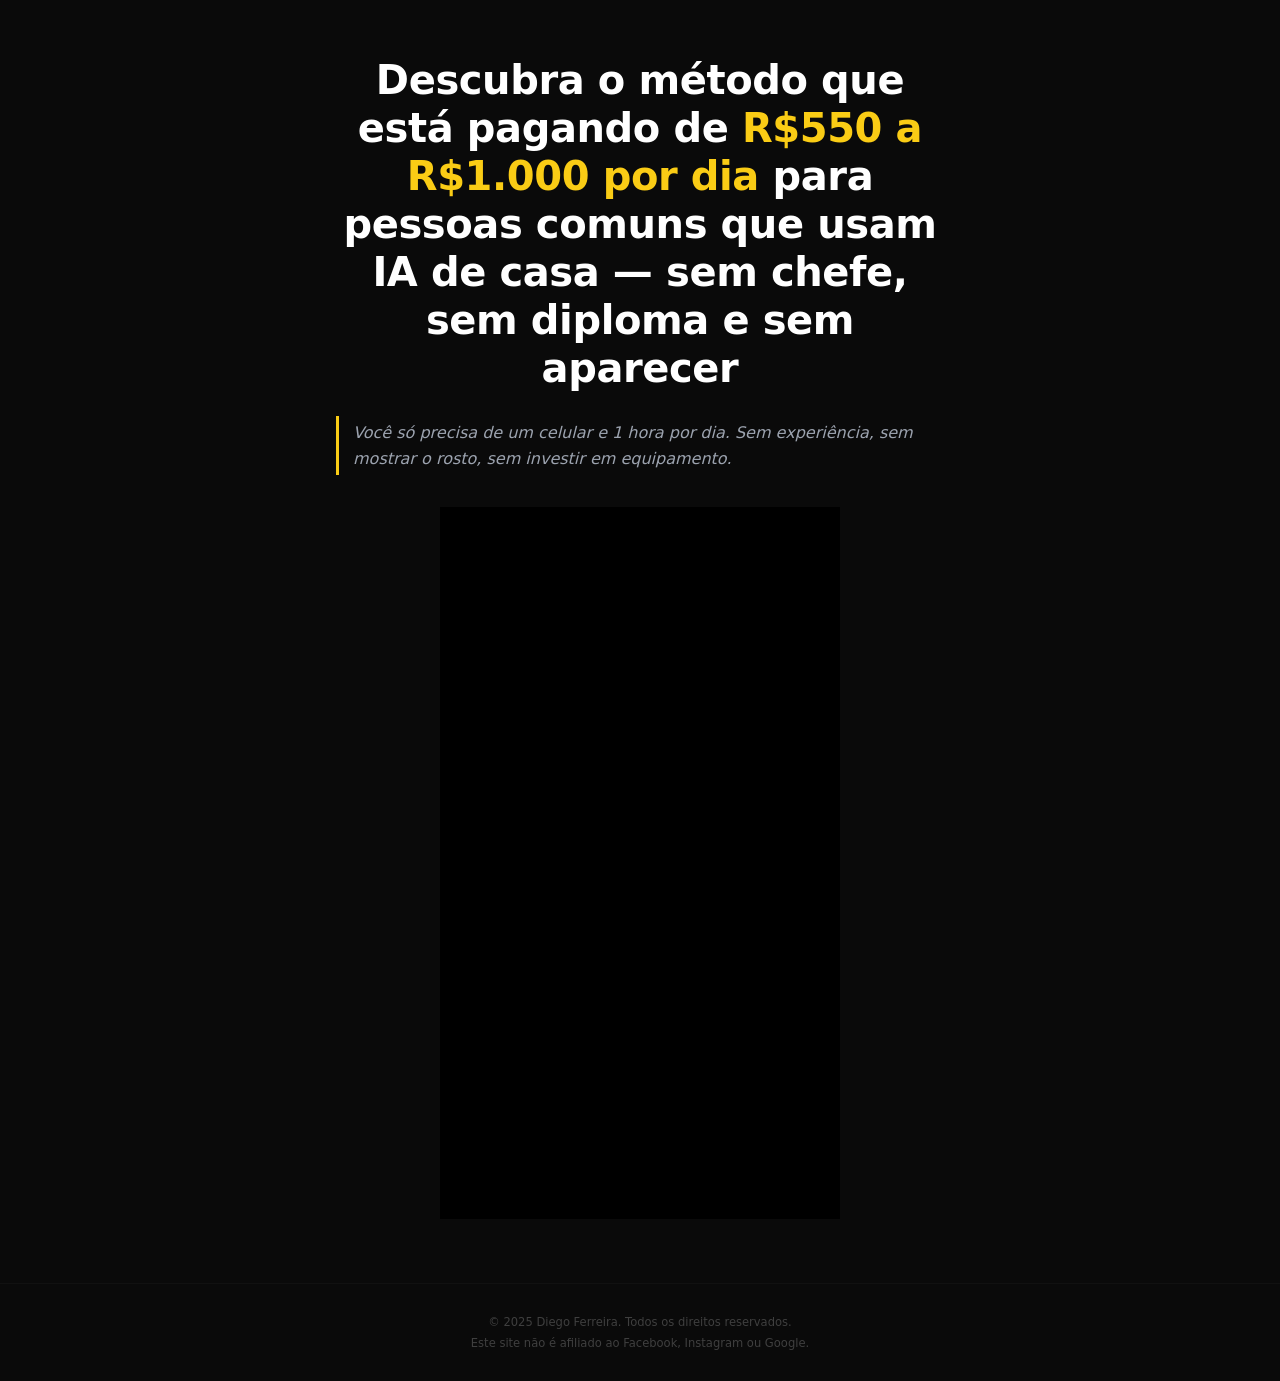
==== index.html @ 9931bb2f "Reescreve copy para público frio: 1ª pessoa, stats atualizados, textos matadores" ====
<!DOCTYPE html>
<html lang="pt-BR">
<head>
  <meta charset="UTF-8" />
  <meta name="viewport" content="width=device-width, initial-scale=1.0" />
  <meta name="description" content="Passo a passo definitivo para fazer de R$550 a R$1.000 por dia com IA sem sair de casa." />
  <title>Ecossistema de IA — Diego Ferreira</title>
  <link rel="stylesheet" href="style.css" />
</head>
<body>

  <!-- ══════════════════════════════════════════
       SEÇÃO 1 — Headline + Vídeo (sempre visível)
  ══════════════════════════════════════════ -->
  <section class="hero">
    <div class="container">

      <h1 class="headline">
        Descubra o método que está pagando de
        <span class="highlight">R$550 a R$1.000 por dia</span>
        para pessoas comuns que usam IA de casa — sem chefe, sem diploma e sem aparecer
      </h1>

      <div class="subtitle-wrapper">
        <div class="subtitle-bar">
          <p class="subtitle">Você só precisa de um celular e 1 hora por dia. Sem experiência, sem mostrar o rosto, sem investir em equipamento.</p>
        </div>
      </div>

      <div class="video-wrapper">
        <vturb-smartplayer id="vid-6a4720a8bb5033e6812f1235" style="display: block; margin: 0 auto; width: 100%; max-width: 400px;"><div class="vturb-player-placeholder" style="position: relative; width: 100%; padding: 177.91666666666666% 0 0; z-index: 0; background-color: black;"></div></vturb-smartplayer>
        <script type="text/javascript">
          var s=document.createElement("script");
          s.src="https://scripts.converteai.net/6fde4800-0bbd-4e3d-8fdc-f037e8202187/players/6a4720a8bb5033e6812f1235/v4/player.js", s.async=!0,document.head.appendChild(s);
        </script>
      </div>

      <div class="scroll-offer-wrapper esconder">
        <a href="#oferta" class="scroll-offer-btn">Ver a oferta completa ↓</a>
      </div>

    </div>
  </section>

  <hr class="divider esconder" />

  <!-- ══════════════════════════════════════════
       SEÇÃO 2 — Prova Social
  ══════════════════════════════════════════ -->
  <section class="social-proof esconder">
    <div class="container">

      <h2 class="section-title">
        Cético? Eu Também Seria. Por Isso Vou Te Mostrar <span class="highlight">os Números.</span>
      </h2>

      <div class="stats-grid">
        <div class="stat-card">
          <span class="stat-number">R$12.000</span>
          <span class="stat-label">de lucro em um único mês de dezembro</span>
        </div>
        <div class="stat-card">
          <span class="stat-number">+R$700 mil</span>
          <span class="stat-label">faturados nos últimos 4 meses</span>
        </div>
      </div>

      <p class="bio-text">
        Eu pedi demissão do CLT para viver de IA — e nos últimos 4 meses faturei mais de R$700 mil sem sair de casa. São 3 anos dominando fotos com IA: aniversários, restauração de fotos antigas e ensaios profissionais. Agora vou te mostrar o passo a passo exato, do zero, mesmo que você nunca tenha mexido com isso.
      </p>

    </div>
  </section>

  <hr class="divider esconder" />

  <!-- ══════════════════════════════════════════
       SEÇÃO 3 — Bônus
  ══════════════════════════════════════════ -->
  <section class="bonuses esconder">
    <div class="container">

      <h2 class="section-title">
        Tudo que Você <span class="highlight">Leva Hoje</span>
      </h2>
      <p class="section-subtitle">Além do curso completo, você recebe:</p>

      <div class="bonus-list">

        <div class="bonus-card">
          <span class="bonus-badge">Bônus 1</span>
          <div class="bonus-content">
            <h3>Acelerador de Vendas + Criativos Validados</h3>
            <p>Templates prontos de anúncios que já convertem — só copiar e usar</p>
          </div>
        </div>

        <div class="bonus-card">
          <span class="bonus-badge">Bônus 2</span>
          <div class="bonus-content">
            <h3>Criativos Validados</h3>
            <p>Banco de criativos testados nos nichos de maior demanda</p>
          </div>
        </div>

        <div class="bonus-card">
          <span class="bonus-badge">Bônus 3</span>
          <div class="bonus-content">
            <h3>Lucre com App e Múltiplos Produtos Sazonais</h3>
            <p>Como criar produtos sazonais e usar o app para multiplicar os lucros</p>
          </div>
        </div>

        <div class="bonus-card">
          <span class="bonus-badge">Bônus 4</span>
          <div class="bonus-content">
            <h3>Aulão Gravado</h3>
            <p>Aula especial com estratégias avançadas de venda e produção</p>
          </div>
        </div>

        <div class="bonus-card">
          <span class="bonus-badge">Bônus 5</span>
          <div class="bonus-content">
            <h3>Como Aumentar em 5x ou Mais o Seu Lucro</h3>
            <p>O sistema de upsell e escala que Diego usa no próprio negócio</p>
          </div>
        </div>

        <div class="bonus-card">
          <span class="bonus-badge">Bônus 6</span>
          <div class="bonus-content">
            <h3>Call com Alunos que Vendem Todo Dia</h3>
            <p>Acesso a uma call exclusiva com alunos que já vivem do negócio</p>
          </div>
        </div>

      </div>
    </div>
  </section>

  <hr class="divider esconder" />

  <!-- ══════════════════════════════════════════
       SEÇÃO 4 — Comparativo de Valor
  ══════════════════════════════════════════ -->
  <section class="comparison esconder">
    <div class="container">

      <h2 class="section-title">
        Você Gasta Mais que Isso em Delivery — <span class="highlight">e o Delivery Não Te Paga de Volta</span>
      </h2>

      <div class="comparison-grid">
        <div class="comparison-card comparison-card--bad">
          <span class="comparison-emoji">🍔</span>
          <p class="comparison-label">Um lanche</p>
          <p class="comparison-value comparison-value--bad">~R$25,00</p>
          <p class="comparison-desc">Você come e acabou. Não sobra nada.</p>
        </div>

        <div class="comparison-vs">VS</div>

        <div class="comparison-card comparison-card--good">
          <span class="comparison-emoji">📱</span>
          <p class="comparison-label">Ecossistema de IA</p>
          <p class="comparison-value comparison-value--good">12x de R$20,19</p>
          <p class="comparison-desc">Um método que gera renda todo mês.</p>
        </div>
      </div>

      <div class="recovery-box">
        <span class="recovery-check">✓</span>
        <p class="recovery-text">
          Um pacote de fotos se vende por mais do que o curso inteiro custa. Ou seja: na sua <strong>PRIMEIRA venda</strong>, o investimento já voltou pro seu bolso. Da segunda em diante, é 100% lucro.
        </p>
      </div>

      <p class="recovery-bridge">
        E uma venda por dia é só o começo. Olha o que quem entrou antes de você já está faturando:
      </p>

    </div>
  </section>

  <hr class="divider esconder" />

  <!-- ══════════════════════════════════════════
       SEÇÃO 5 — Depoimentos em Vídeo
       Clique abre o vídeo na própria página (modal)
  ══════════════════════════════════════════ -->
  <section class="testimonials esconder">
    <div class="container">

      <h2 class="section-title">
        Resultados Reais de <span class="highlight">Alunos Reais</span>
      </h2>

      <div class="testimonials-grid">

        <div class="testimonial-card" data-video-id="Qhf8FQizGDg" role="button" tabindex="0">
          <div class="thumbnail">
            <img src="https://img.youtube.com/vi/Qhf8FQizGDg/hqdefault.jpg" alt="Depoimento Lais" loading="lazy" />
            <div class="play-overlay"><div class="play-icon">▶</div></div>
          </div>
          <div class="testimonial-info">
            <p class="student-name">Lais</p>
            <p class="student-result">Mãe de 2 filhos que mudou de vida</p>
          </div>
        </div>

        <div class="testimonial-card" data-video-id="c9J3WzrY6k8" role="button" tabindex="0">
          <div class="thumbnail">
            <img src="https://img.youtube.com/vi/c9J3WzrY6k8/hqdefault.jpg" alt="Depoimento Sanderson" loading="lazy" />
            <div class="play-overlay"><div class="play-icon">▶</div></div>
          </div>
          <div class="testimonial-info">
            <p class="student-name">Sanderson</p>
            <p class="student-result">Vende para fora do Brasil</p>
          </div>
        </div>

        <div class="testimonial-card" data-video-id="1oNRPJDde38" role="button" tabindex="0">
          <div class="thumbnail">
            <img src="https://img.youtube.com/vi/1oNRPJDde38/hqdefault.jpg" alt="Depoimento Alexandre" loading="lazy" />
            <div class="play-overlay"><div class="play-icon">▶</div></div>
          </div>
          <div class="testimonial-info">
            <p class="student-name">Alexandre</p>
            <p class="student-result">Ex motoboy, hoje ganha +R$10k no digital</p>
          </div>
        </div>

        <div class="testimonial-card" data-video-id="gWBlWsoIwe8" role="button" tabindex="0">
          <div class="thumbnail">
            <img src="https://img.youtube.com/vi/gWBlWsoIwe8/hqdefault.jpg" alt="Depoimento Gustavo" loading="lazy" />
            <div class="play-overlay"><div class="play-icon">▶</div></div>
          </div>
          <div class="testimonial-info">
            <p class="student-name">Gustavo</p>
            <p class="student-result">Começou do zero</p>
          </div>
        </div>

        <div class="testimonial-card" data-video-id="AwCBD-ntYsQ" role="button" tabindex="0">
          <div class="thumbnail">
            <img src="https://img.youtube.com/vi/AwCBD-ntYsQ/hqdefault.jpg" alt="Depoimento Jéssica" loading="lazy" />
            <div class="play-overlay"><div class="play-icon">▶</div></div>
          </div>
          <div class="testimonial-info">
            <p class="student-name">Jéssica</p>
            <p class="student-result">Queria outro produto pra vender e encontrou</p>
          </div>
        </div>

        <div class="testimonial-card" data-video-id="naBGbLtO6Nc" role="button" tabindex="0">
          <div class="thumbnail">
            <img src="https://img.youtube.com/vi/naBGbLtO6Nc/hqdefault.jpg" alt="Depoimento João Santos" loading="lazy" />
            <div class="play-overlay"><div class="play-icon">▶</div></div>
          </div>
          <div class="testimonial-info">
            <p class="student-name">João Santos</p>
            <p class="student-result">Investiu R$60 e voltou R$340</p>
          </div>
        </div>

        <div class="testimonial-card" data-video-id="lZM8tSM47xQ" role="button" tabindex="0">
          <div class="thumbnail">
            <img src="https://img.youtube.com/vi/lZM8tSM47xQ/hqdefault.jpg" alt="Depoimento Ralph" loading="lazy" />
            <div class="play-overlay"><div class="play-icon">▶</div></div>
          </div>
          <div class="testimonial-info">
            <p class="student-name">Ralph</p>
            <p class="student-result">Nunca tinha vendido fotos</p>
          </div>
        </div>

        <div class="testimonial-card" data-video-id="MqjEJqvOIRM" role="button" tabindex="0">
          <div class="thumbnail">
            <img src="https://img.youtube.com/vi/MqjEJqvOIRM/hqdefault.jpg" alt="Depoimento Gilmário" loading="lazy" />
            <div class="play-overlay"><div class="play-icon">▶</div></div>
          </div>
          <div class="testimonial-info">
            <p class="student-name">Gilmário</p>
            <p class="student-result">Vende pacotes para empresas</p>
          </div>
        </div>

        <div class="testimonial-card" data-video-id="cRlRQBFmtG8" role="button" tabindex="0">
          <div class="thumbnail">
            <img src="https://img.youtube.com/vi/cRlRQBFmtG8/hqdefault.jpg" alt="Depoimento Priscila" loading="lazy" />
            <div class="play-overlay"><div class="play-icon">▶</div></div>
          </div>
          <div class="testimonial-info">
            <p class="student-name">Priscila</p>
            <p class="student-result">Testou vários métodos — só esse deu certo</p>
          </div>
        </div>

        <div class="testimonial-card" data-video-id="YQYMsAu5ndo" role="button" tabindex="0">
          <div class="thumbnail">
            <img src="https://img.youtube.com/vi/YQYMsAu5ndo/hqdefault.jpg" alt="Depoimento Matheus" loading="lazy" />
            <div class="play-overlay"><div class="play-icon">▶</div></div>
          </div>
          <div class="testimonial-info">
            <p class="student-name">Matheus</p>
            <p class="student-result">Foi demitido e criou nova fonte de renda</p>
          </div>
        </div>

        <div class="testimonial-card" data-video-id="AFOQeNowCWo" role="button" tabindex="0">
          <div class="thumbnail">
            <img src="https://img.youtube.com/vi/AFOQeNowCWo/hqdefault.jpg" alt="Depoimento Arcilio" loading="lazy" />
            <div class="play-overlay"><div class="play-icon">▶</div></div>
          </div>
          <div class="testimonial-info">
            <p class="student-name">Arcilio</p>
            <p class="student-result">Fez as primeiras vendas no digital</p>
          </div>
        </div>

      </div>
    </div>
  </section>

  <hr class="divider esconder" />

  <!-- ══════════════════════════════════════════
       SEÇÃO 6 — CTA / Oferta
  ══════════════════════════════════════════ -->
  <section class="cta-section esconder" id="oferta">
    <div class="container">

      <p class="cta-eyebrow">Condição especial: só vale enquanto você estiver nesta página</p>

      <div class="countdown-box">
        <p class="countdown-text">⏱ Essa condição expira em: <span id="countdown-timer">15:00</span></p>
        <p class="countdown-sub">Entrando agora, você ganha acesso ao grupo fechado de alunos que vendem todos os dias — esse bônus sai do ar quando o tempo zerar</p>
      </div>

      <div class="cta-offer-box">
        <p class="cta-offer-title">Tudo que você precisa para fazer sua primeira venda com IA ainda esta semana</p>

        <p class="cta-price-old">De R$497,00</p>
        <p class="cta-price-label">Por apenas</p>

        <div class="cta-price-block">
          <p class="cta-installments">12x de <strong>R$20,19</strong></p>
          <p class="cta-cash">ou R$197,00 à vista</p>
        </div>

        <a href="https://pay.kirvano.com/35302e43-253c-415a-9967-c70ea281f885" class="cta-btn">
          SIM, QUERO COMEÇAR A LUCRAR COM IA
          <span class="cta-btn-sub">Acesso liberado em 2 minutos • Pagamento 100% seguro</span>
        </a>

        <p class="guarantee">
          <span class="guarantee-icon">🛡</span>
          7 dias de garantia total: se não gostar, devolvemos cada centavo. O risco é todo meu — você só tem a ganhar.
        </p>
      </div>

    </div>
  </section>

  <!-- ── Footer ── -->
  <footer>
    <div class="container">
      <p>© 2025 Diego Ferreira. Todos os direitos reservados.</p>
      <p>Este site não é afiliado ao Facebook, Instagram ou Google.</p>
    </div>
  </footer>

  <!-- ══════════════════════════════════════════
       MODAL — abre o vídeo do depoimento na página
  ══════════════════════════════════════════ -->
  <div id="video-modal" class="modal-overlay" aria-hidden="true">
    <div class="modal-content">
      <button id="modal-close" class="modal-close" aria-label="Fechar vídeo">✕</button>
      <div class="modal-iframe-wrapper">
        <iframe
          id="modal-iframe"
          src=""
          frameborder="0"
          allow="autoplay; encrypted-media; fullscreen"
          allowfullscreen
        ></iframe>
      </div>
    </div>
  </div>

  <script src="script.js"></script>

</body>
</html>
---- style.css ----
html {
  scroll-behavior: smooth;
}

*, *::before, *::after {
  box-sizing: border-box;
  margin: 0;
  padding: 0;
}

:root {
  --bg: #0a0a0a;
  --bg-alt: #0f0f0f;
  --text: #ffffff;
  --muted: #9ca3af;
  --yellow: #facc15;
  --green: #16a34a;
  --green-hover: #15803d;
  --green-light: #4ade80;
  --purple-bg: #1e1b2e;
  --purple-text: #c4b5fd;
  --orange: #f97316;
  --card-bg: #141414;
  --border: #222222;
}

body {
  background-color: var(--bg);
  color: var(--text);
  font-family: system-ui, -apple-system, BlinkMacSystemFont, "Segoe UI", sans-serif;
  line-height: 1.6;
  -webkit-font-smoothing: antialiased;
}

.container {
  max-width: 640px;
  margin: 0 auto;
  padding: 0 16px;
}

/* ── ocultar até os 415s ── */
.esconder {
  display: none;
}

/* ── Divider ── */
.divider {
  border: none;
  border-top: 1px solid var(--border);
}

/* ────────────────────────────────────────────
   SEÇÃO 1 — Hero / Video
──────────────────────────────────────────── */
.hero {
  padding: 40px 0 48px;
  text-align: center;
}

.pill-badge {
  display: inline-block;
  background-color: var(--purple-bg);
  color: var(--purple-text);
  font-size: 0.7rem;
  font-weight: 700;
  padding: 6px 16px;
  border-radius: 999px;
  margin-bottom: 24px;
  letter-spacing: 0.08em;
  text-transform: uppercase;
  border: 1px solid rgba(196, 181, 253, 0.2);
}

.headline {
  font-size: clamp(1.65rem, 5.5vw, 2.5rem);
  font-weight: 800;
  line-height: 1.2;
  margin-bottom: 24px;
  letter-spacing: -0.01em;
}

.highlight {
  color: var(--yellow);
}

.subtitle-wrapper {
  display: flex;
  justify-content: center;
  margin-bottom: 32px;
}

.subtitle-bar {
  border-left: 3px solid var(--yellow);
  padding: 4px 0 4px 14px;
  text-align: left;
}

.subtitle {
  font-size: 1rem;
  color: var(--muted);
  font-style: italic;
}

.video-wrapper {
  margin: 0 auto;
}

/* ────────────────────────────────────────────
   SEÇÃO 2 — Prova Social
──────────────────────────────────────────── */
.social-proof {
  padding: 64px 0;
  background-color: var(--bg-alt);
}

.section-title {
  font-size: clamp(1.4rem, 4.5vw, 2rem);
  font-weight: 800;
  text-align: center;
  margin-bottom: 40px;
  letter-spacing: -0.01em;
}

.stats-grid {
  display: grid;
  grid-template-columns: repeat(3, 1fr);
  gap: 12px;
  margin-bottom: 36px;
}

.stat-card {
  background: var(--card-bg);
  border: 1px solid var(--border);
  border-radius: 14px;
  padding: 22px 10px;
  text-align: center;
}

.stat-number {
  display: block;
  font-size: clamp(1.1rem, 4vw, 1.6rem);
  font-weight: 800;
  color: var(--yellow);
  line-height: 1.1;
  margin-bottom: 6px;
}

.stat-label {
  font-size: 0.65rem;
  color: var(--muted);
  text-transform: uppercase;
  letter-spacing: 0.06em;
}

.bio-text {
  color: var(--muted);
  font-size: 0.95rem;
  line-height: 1.75;
  text-align: center;
  max-width: 520px;
  margin: 0 auto;
}

/* ────────────────────────────────────────────
   SEÇÃO 3 — Bônus
──────────────────────────────────────────── */
.bonuses {
  padding: 64px 0;
}

.section-subtitle {
  text-align: center;
  color: var(--muted);
  font-style: italic;
  margin-bottom: 36px;
  font-size: 0.95rem;
  margin-top: -28px;
}

.bonus-list {
  display: flex;
  flex-direction: column;
  gap: 14px;
}

.bonus-card {
  background: var(--card-bg);
  border: 1px solid var(--border);
  border-radius: 14px;
  padding: 20px;
  display: flex;
  gap: 16px;
  align-items: flex-start;
  transition: border-color 0.2s;
}

.bonus-card:hover {
  border-color: #444;
}

.bonus-badge {
  background: var(--orange);
  color: #fff;
  font-size: 0.6rem;
  font-weight: 700;
  padding: 5px 11px;
  border-radius: 999px;
  white-space: nowrap;
  flex-shrink: 0;
  text-transform: uppercase;
  letter-spacing: 0.06em;
  margin-top: 2px;
}

.bonus-content h3 {
  font-size: 0.9rem;
  font-weight: 700;
  margin-bottom: 5px;
  line-height: 1.3;
}

.bonus-content p {
  font-size: 0.83rem;
  color: var(--muted);
  line-height: 1.5;
}

/* ────────────────────────────────────────────
   SEÇÃO 4 — Depoimentos
──────────────────────────────────────────── */
.testimonials {
  padding: 64px 0;
  background-color: var(--bg-alt);
}

.testimonials-grid {
  display: grid;
  grid-template-columns: 1fr 1fr;
  gap: 14px;
  margin-top: 40px;
}

.testimonial-card {
  display: block;
  background: var(--card-bg);
  border: 1px solid var(--border);
  border-radius: 14px;
  overflow: hidden;
  text-decoration: none;
  color: var(--text);
  transition: border-color 0.2s, transform 0.15s;
}

.testimonial-card:hover {
  border-color: var(--yellow);
  transform: translateY(-2px);
}

.thumbnail {
  width: 100%;
  aspect-ratio: 9 / 16;
  background: #1a1a1a;
  position: relative;
  overflow: hidden;
  display: flex;
  align-items: center;
  justify-content: center;
}

.thumbnail img {
  width: 100%;
  height: 100%;
  object-fit: cover;
  display: block;
}

.play-overlay {
  position: absolute;
  inset: 0;
  display: flex;
  align-items: center;
  justify-content: center;
  background: rgba(0, 0, 0, 0.3);
  transition: background 0.2s;
}

.testimonial-card:hover .play-overlay {
  background: rgba(0, 0, 0, 0.15);
}

.play-icon {
  width: 48px;
  height: 48px;
  background: var(--yellow);
  border-radius: 50%;
  display: flex;
  align-items: center;
  justify-content: center;
  font-size: 1.1rem;
  color: #000;
  font-weight: 700;
  flex-shrink: 0;
}

.thumbnail-placeholder {
  width: 100%;
  aspect-ratio: 9 / 16;
  background: #1c1c1c;
  display: flex;
  flex-direction: column;
  align-items: center;
  justify-content: center;
  gap: 10px;
  color: #444;
  font-size: 0.75rem;
  text-align: center;
  padding: 12px;
}

.placeholder-icon {
  font-size: 2rem;
  color: #333;
}

.testimonial-info {
  padding: 12px 14px 14px;
}

.student-name {
  font-size: 0.85rem;
  font-weight: 600;
  margin-bottom: 3px;
}

.student-result {
  font-size: 0.78rem;
  color: var(--green-light);
  font-weight: 600;
}

/* ────────────────────────────────────────────
   SEÇÃO 4 — Comparativo de Valor
──────────────────────────────────────────── */
.comparison {
  padding: 64px 0;
}

.comparison-grid {
  display: flex;
  align-items: center;
  justify-content: center;
  gap: 12px;
  margin: 40px 0 32px;
}

.comparison-card {
  flex: 1;
  max-width: 220px;
  background: var(--card-bg);
  border: 1px solid var(--border);
  border-radius: 16px;
  padding: 24px 16px;
  text-align: center;
}

.comparison-card--good {
  border-color: var(--green);
  box-shadow: 0 0 24px rgba(22, 163, 74, 0.15);
}

.comparison-emoji {
  font-size: 2.2rem;
  display: block;
  margin-bottom: 10px;
}

.comparison-label {
  font-size: 0.75rem;
  text-transform: uppercase;
  letter-spacing: 0.07em;
  color: var(--muted);
  margin-bottom: 8px;
}

.comparison-value {
  font-size: clamp(1.2rem, 4vw, 1.5rem);
  font-weight: 800;
  margin-bottom: 8px;
}

.comparison-value--bad {
  color: #ef4444;
}

.comparison-value--good {
  color: var(--green-light);
}

.comparison-desc {
  font-size: 0.78rem;
  color: var(--muted);
  line-height: 1.4;
}

.comparison-vs {
  font-size: 1rem;
  font-weight: 800;
  color: #444;
  flex-shrink: 0;
}

.recovery-box {
  background: rgba(22, 163, 74, 0.08);
  border: 1px solid rgba(22, 163, 74, 0.3);
  border-radius: 14px;
  padding: 20px 22px;
  display: flex;
  gap: 14px;
  align-items: flex-start;
  margin-bottom: 24px;
}

.recovery-check {
  font-size: 1.3rem;
  color: var(--green-light);
  flex-shrink: 0;
  line-height: 1.4;
}

.recovery-text {
  font-size: 0.95rem;
  line-height: 1.6;
  color: var(--text);
}

.recovery-bridge {
  text-align: center;
  color: var(--muted);
  font-size: 0.9rem;
  font-style: italic;
}

/* ── 11º depoimento centralizado na grid ── */
.testimonials-grid > .testimonial-card:last-child:nth-child(odd) {
  grid-column: 1 / -1;
  max-width: calc(50% - 7px);
  margin-left: auto;
  margin-right: auto;
}

/* ────────────────────────────────────────────
   SEÇÃO 6 — CTA
──────────────────────────────────────────── */
.cta-section {
  padding: 64px 0 72px;
  text-align: center;
}

.cta-eyebrow {
  font-size: 0.75rem;
  color: var(--muted);
  text-transform: uppercase;
  letter-spacing: 0.1em;
  margin-bottom: 16px;
}

.cta-offer-box {
  background: var(--card-bg);
  border: 1px solid var(--border);
  border-radius: 18px;
  padding: 36px 24px;
  max-width: 420px;
  margin: 0 auto;
}

.cta-offer-title {
  font-size: 1.1rem;
  font-weight: 700;
  margin-bottom: 20px;
  color: var(--muted);
}

.cta-price-old {
  font-size: 0.95rem;
  color: #555;
  text-decoration: line-through;
  margin-bottom: 4px;
}

.cta-price-label {
  font-size: 0.8rem;
  color: var(--muted);
  margin-bottom: 6px;
}

.cta-price-block {
  margin-bottom: 28px;
}

.cta-installments {
  font-size: clamp(2rem, 6.5vw, 3rem);
  font-weight: 700;
  color: var(--yellow);
  line-height: 1.1;
}

.cta-installments strong {
  font-size: clamp(3rem, 10vw, 4.5rem);
  font-weight: 900;
}

.cta-cash {
  font-size: 0.85rem;
  color: var(--muted);
  margin-top: 6px;
}

.scroll-offer-wrapper {
  text-align: center;
  margin-top: 20px;
}

.scroll-offer-btn {
  display: inline-block;
  background: var(--green);
  color: #fff;
  font-weight: 700;
  font-size: 1rem;
  padding: 14px 32px;
  border-radius: 8px;
  text-decoration: none;
  transition: background 0.2s;
}

.scroll-offer-btn:hover {
  background: var(--green-hover);
}

.countdown-box {
  background: rgba(255, 255, 255, 0.04);
  border: 1px solid rgba(255, 255, 255, 0.1);
  border-radius: 8px;
  padding: 12px 16px;
  margin-bottom: 20px;
  text-align: center;
}

.countdown-text {
  font-size: 0.9rem;
  color: var(--muted);
  margin: 0 0 4px;
}

.countdown-text span {
  color: var(--yellow);
  font-weight: 700;
}

.countdown-sub {
  font-size: 0.78rem;
  color: var(--muted);
  margin: 0;
  opacity: 0.65;
}

.cta-btn {
  display: block;
  background: var(--green);
  color: #fff;
  font-size: 1rem;
  font-weight: 800;
  padding: 18px 24px;
  border-radius: 10px;
  text-decoration: none;
  border: none;
  cursor: pointer;
  width: 100%;
  letter-spacing: 0.02em;
  line-height: 1.3;
  transition: background 0.2s, transform 0.1s, box-shadow 0.2s;
  box-shadow: 0 4px 24px rgba(22, 163, 74, 0.35);
  text-align: center;
}

.cta-btn:hover {
  background: var(--green-hover);
  transform: translateY(-2px);
  box-shadow: 0 6px 28px rgba(22, 163, 74, 0.45);
}

.cta-btn:active {
  transform: translateY(0);
}

.cta-btn-sub {
  display: block;
  font-size: 0.75rem;
  font-weight: 400;
  opacity: 0.85;
  margin-top: 4px;
}

.guarantee {
  margin-top: 18px;
  font-size: 0.8rem;
  color: var(--muted);
  display: flex;
  align-items: center;
  justify-content: center;
  gap: 6px;
}

.guarantee-icon {
  color: var(--green-light);
  font-size: 1rem;
}

/* ────────────────────────────────────────────
   MODAL DE DEPOIMENTO
──────────────────────────────────────────── */
.modal-overlay {
  display: none;
  position: fixed;
  inset: 0;
  background: rgba(0, 0, 0, 0.88);
  z-index: 1000;
  align-items: center;
  justify-content: center;
  padding: 16px;
}

.modal-overlay.modal-active {
  display: flex;
}

.modal-content {
  position: relative;
  width: 100%;
  max-width: 360px;
}

.modal-close {
  position: absolute;
  top: -44px;
  right: 0;
  background: transparent;
  border: none;
  color: #fff;
  font-size: 1.4rem;
  cursor: pointer;
  line-height: 1;
  padding: 8px;
  opacity: 0.8;
  transition: opacity 0.2s;
}

.modal-close:hover {
  opacity: 1;
}

.modal-iframe-wrapper {
  width: 100%;
  aspect-ratio: 9 / 16;
  border-radius: 14px;
  overflow: hidden;
  background: #000;
}

.modal-iframe-wrapper iframe {
  width: 100%;
  height: 100%;
  border: none;
  display: block;
}

/* ── Footer ── */
footer {
  padding: 28px 0;
  text-align: center;
  color: #3f3f3f;
  font-size: 0.72rem;
  border-top: 1px solid #111;
  line-height: 1.8;
}

/* ────────────────────────────────────────────
   RESPONSIVO
──────────────────────────────────────────── */
@media (max-width: 360px) {
  .stats-grid {
    grid-template-columns: 1fr;
    max-width: 220px;
    margin-left: auto;
    margin-right: auto;
  }

  .testimonials-grid {
    grid-template-columns: 1fr;
    max-width: 260px;
    margin-left: auto;
    margin-right: auto;
  }
}

@media (min-width: 640px) {
  .hero {
    padding: 56px 0 64px;
  }

  .bonus-card {
    padding: 24px 28px;
  }

  .cta-offer-box {
    padding: 44px 40px;
  }
}
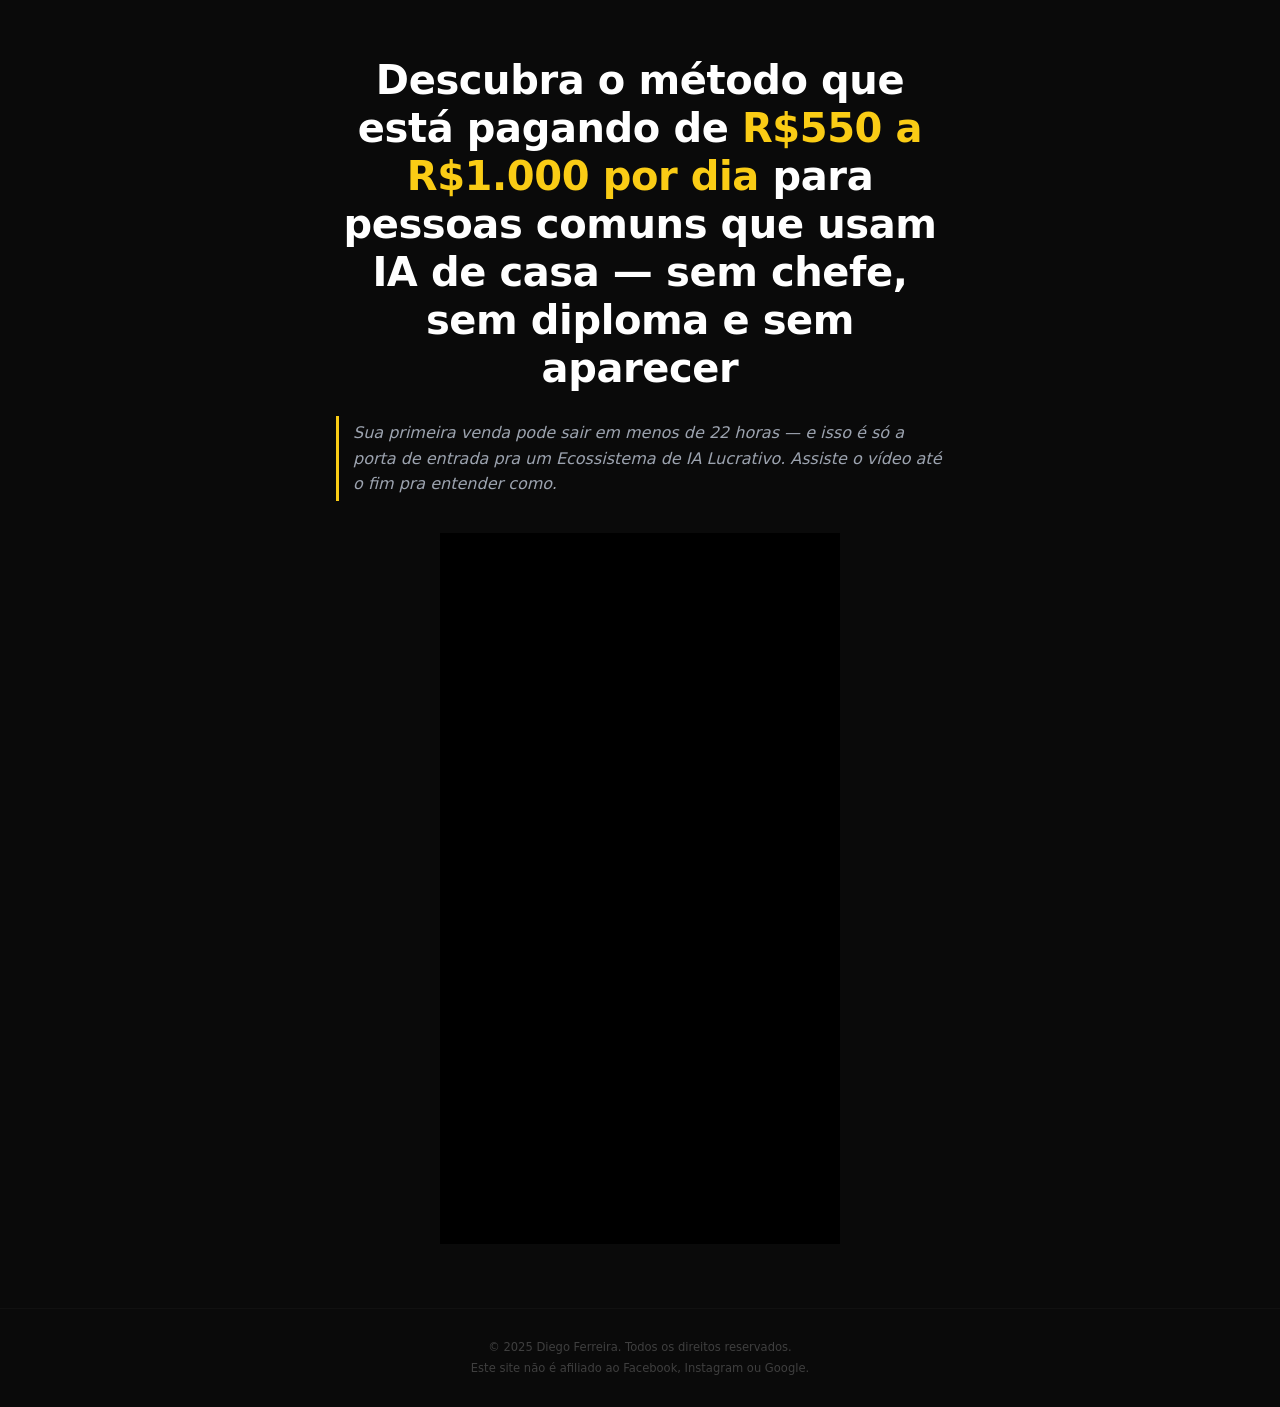
==== commit fd43a551: "Nova copy do VSL "Primeira Venda com IA em 22 Horas" com teste A/B de headline Reordena e retexta as" ====
--- a/index.html
+++ b/index.html
@@ -10,20 +10,55 @@
 <body>
 
   <!-- ══════════════════════════════════════════
-       SEÇÃO 1 — Headline + Vídeo (sempre visível)
+       SEÇÃO 1 — Headline (teste A/B) + Vídeo
   ══════════════════════════════════════════ -->
   <section class="hero">
     <div class="container">
 
-      <h1 class="headline">
-        Descubra o método que está pagando de
-        <span class="highlight">R$550 a R$1.000 por dia</span>
-        para pessoas comuns que usam IA de casa — sem chefe, sem diploma e sem aparecer
+      <h1 class="headline" id="js-headline">
+        Primeira Venda com IA em 22 Horas: o <span class="highlight">Micro-Serviço que abre a porta</span> pra um Ecossistema inteiro de renda — mesmo começando do zero hoje
       </h1>
+
+      <!--
+        ▼▼▼ TESTE A/B DA HEADLINE ▼▼▼
+        As duas versões ficam aqui, isoladas, em texto simples.
+        Pra editar o texto de qualquer uma das duas, só mudar a
+        string dentro de HEADLINES.atual ou HEADLINES.nova.
+
+        Divisão automática: 50% dos visitantes veem "atual", 50% veem "nova".
+        Cada visitante sempre vê a mesma versão de novo (fica salvo no navegador dele).
+
+        Pra forçar uma versão específica (ex: pra você conferir as duas
+        sem precisar limpar o navegador), abra o link com ?headline=atual
+        ou ?headline=nova no final da URL.
+      -->
+      <script>
+        (function () {
+          var HEADLINES = {
+            atual: "Descubra o método que está pagando de <span class=\"highlight\">R$550 a R$1.000 por dia</span> para pessoas comuns que usam IA de casa — sem chefe, sem diploma e sem aparecer",
+            nova: "Primeira Venda com IA em 22 Horas: o <span class=\"highlight\">Micro-Serviço que abre a porta</span> pra um Ecossistema inteiro de renda — mesmo começando do zero hoje"
+          };
+          var STORAGE_KEY = "eco_ab_headline";
+          var el = document.getElementById("js-headline");
+          if (!el) return;
+
+          var params = new URLSearchParams(window.location.search);
+          var forced = params.get("headline");
+
+          var variant = (forced && HEADLINES[forced]) ? forced : localStorage.getItem(STORAGE_KEY);
+          if (!variant || !HEADLINES[variant]) {
+            variant = Math.random() < 0.5 ? "atual" : "nova";
+          }
+          localStorage.setItem(STORAGE_KEY, variant);
+
+          el.innerHTML = HEADLINES[variant];
+        })();
+      </script>
+      <!-- ▲▲▲ FIM DO TESTE A/B DA HEADLINE ▲▲▲ -->
 
       <div class="subtitle-wrapper">
         <div class="subtitle-bar">
-          <p class="subtitle">Você só precisa de um celular e 1 hora por dia. Sem experiência, sem mostrar o rosto, sem investir em equipamento.</p>
+          <p class="subtitle">Sua primeira venda pode sair em menos de 22 horas — e isso é só a porta de entrada pra um Ecossistema de IA Lucrativo. Assiste o vídeo até o fim pra entender como.</p>
         </div>
       </div>
 
@@ -45,7 +80,155 @@
   <hr class="divider esconder" />
 
   <!-- ══════════════════════════════════════════
-       SEÇÃO 2 — Prova Social
+       SEÇÃO 2 — Ruptura de Crença
+  ══════════════════════════════════════════ -->
+  <section class="bonuses esconder">
+    <div class="container">
+
+      <h2 class="section-title">
+        A Verdade Que <span class="highlight">Ninguém Te Conta</span>
+      </h2>
+      <p class="section-subtitle">Enquanto você tenta de tudo, a maioria comete sempre os mesmos 4 erros:</p>
+
+      <div class="bonus-list">
+
+        <div class="bonus-card">
+          <span class="bonus-badge" style="background:#ef4444;">❌</span>
+          <div class="bonus-content">
+            <h3>Vender produto avulso sem estrutura</h3>
+            <p>Você vende uma coisa isolada e, quando esgota, precisa começar do zero de novo.</p>
+          </div>
+        </div>
+
+        <div class="bonus-card">
+          <span class="bonus-badge" style="background:#ef4444;">❌</span>
+          <div class="bonus-content">
+            <h3>Copiar criativo sem entender o mecanismo</h3>
+            <p>Copia o anúncio de outra pessoa sem saber por que ele funciona — e ele para de funcionar do nada.</p>
+          </div>
+        </div>
+
+        <div class="bonus-card">
+          <span class="bonus-badge" style="background:#ef4444;">❌</span>
+          <div class="bonus-content">
+            <h3>Depender só de tráfego pago sem ecossistema</h3>
+            <p>Se a conta de anúncio cai ou o custo sobe, a sua renda cai junto — porque não existe mais nada por trás.</p>
+          </div>
+        </div>
+
+        <div class="bonus-card">
+          <span class="bonus-badge" style="background:#ef4444;">❌</span>
+          <div class="bonus-content">
+            <h3>Testar 10 nichos diferentes sem validação</h3>
+            <p>Gasta meses pulando de nicho em nicho sem nunca validar de verdade se existe demanda.</p>
+          </div>
+        </div>
+
+      </div>
+    </div>
+  </section>
+
+  <hr class="divider esconder" />
+
+  <!-- ══════════════════════════════════════════
+       SEÇÃO 3 — Método: 22H (vitória rápida) + Ecossistema
+  ══════════════════════════════════════════ -->
+  <section class="bonuses esconder">
+    <div class="container">
+
+      <h2 class="section-title">
+        22 Horas é Só o Começo. <span class="highlight">Veja o Resto do Caminho.</span>
+      </h2>
+      <p class="section-subtitle">Você não precisa de experiência, equipamento ou habilidade técnica. O método te guia passo a passo:</p>
+
+      <div class="bonus-list">
+
+        <div class="bonus-card">
+          <span class="bonus-badge" style="background:#ea580c;">Passo 1</span>
+          <div class="bonus-content">
+            <h3>Assiste às aulas e valida seu primeiro micro-serviço</h3>
+            <p>Aulas curtas e diretas mostram exatamente qual micro-serviço criar e como configurar tudo — sem câmera, sem aparecer, sem enrolação.</p>
+          </div>
+        </div>
+
+        <div class="bonus-card">
+          <span class="bonus-badge" style="background:#ea580c;">Passo 2</span>
+          <div class="bonus-content">
+            <h3>Monta a estrutura pra vender esse micro-serviço</h3>
+            <p>O método mostra onde e como anunciar pra quem já está procurando isso — você não precisa convencer ninguém, só colocar no ar.</p>
+          </div>
+        </div>
+
+        <div class="bonus-card">
+          <span class="bonus-badge" style="background:#ea580c;">Passo 3</span>
+          <div class="bonus-content">
+            <h3>Recebe sua primeira venda em menos de 22 horas</h3>
+            <p>Essa é a prova rápida de que o método funciona — o investimento se paga sozinho na primeira transação.</p>
+          </div>
+        </div>
+
+        <div class="bonus-card">
+          <span class="bonus-badge" style="background:#ea580c;">Passo 4</span>
+          <div class="bonus-content">
+            <h3>Descobre que essa primeira venda é só o "Step 1"</h3>
+            <p>Esse micro-serviço validado abre a porta pra um Ecossistema de IA Lucrativo inteiro — outros micro-serviços pra vender pra quem já comprou de você.</p>
+          </div>
+        </div>
+
+      </div>
+    </div>
+  </section>
+
+  <hr class="divider esconder" />
+
+  <!-- ══════════════════════════════════════════
+       SEÇÃO 4 — Benefícios (o que você vai dominar)
+  ══════════════════════════════════════════ -->
+  <section class="bonuses esconder">
+    <div class="container">
+
+      <h2 class="section-title">
+        O Que Você Vai <span class="highlight">Dominar</span>
+      </h2>
+
+      <div class="bonus-list">
+
+        <div class="bonus-card">
+          <span class="bonus-badge">1</span>
+          <div class="bonus-content">
+            <h3>Como montar a estrutura pra vender o micro-serviço validado</h3>
+          </div>
+        </div>
+
+        <div class="bonus-card">
+          <span class="bonus-badge">2</span>
+          <div class="bonus-content">
+            <h3>Como usar esse primeiro serviço pra abrir venda de outros micro-serviços</h3>
+          </div>
+        </div>
+
+        <div class="bonus-card">
+          <span class="bonus-badge">3</span>
+          <div class="bonus-content">
+            <h3>Como validar demanda antes de gastar em tráfego</h3>
+          </div>
+        </div>
+
+        <div class="bonus-card">
+          <span class="bonus-badge">4</span>
+          <div class="bonus-content">
+            <h3>Como escalar sem precisar aparecer</h3>
+          </div>
+        </div>
+
+      </div>
+    </div>
+  </section>
+
+  <hr class="divider esconder" />
+
+  <!-- ══════════════════════════════════════════
+       SEÇÃO 5 — Prova Social (não alterado, só reposicionado)
   ══════════════════════════════════════════ -->
   <section class="social-proof esconder">
     <div class="container">
@@ -66,7 +249,7 @@
       </div>
 
       <p class="bio-text">
-        Eu pedi demissão do CLT para viver de IA — e nos últimos 4 meses faturei mais de R$700 mil sem sair de casa. São 3 anos dominando fotos com IA: aniversários, restauração de fotos antigas e ensaios profissionais. Agora vou te mostrar o passo a passo exato, do zero, mesmo que você nunca tenha mexido com isso.
+        Saí do CLT e do interior de São Paulo para morar em Florianópolis, uma das ilhas mais caras do país — e nos últimos 4 meses faturei mais de R$700 mil sem sair de casa usando IA. São 3 anos dominando fotos com IA: aniversários, restauração de fotos antigas e ensaios profissionais. Agora vou te mostrar o passo a passo exato, do zero, mesmo que você nunca tenha mexido com isso.
       </p>
 
     </div>
@@ -75,74 +258,172 @@
   <hr class="divider esconder" />
 
   <!-- ══════════════════════════════════════════
-       SEÇÃO 3 — Bônus
+       SEÇÃO 5.1 — Depoimentos em Vídeo (não alterado, só reposicionado)
+  ══════════════════════════════════════════ -->
+  <section class="testimonials esconder">
+    <div class="container">
+
+      <h2 class="section-title">
+        Resultados Reais de <span class="highlight">Alunos Reais</span>
+      </h2>
+
+      <div class="testimonials-grid">
+
+        <div class="testimonial-card" data-video-id="Qhf8FQizGDg" role="button" tabindex="0">
+          <div class="thumbnail">
+            <img src="https://img.youtube.com/vi/Qhf8FQizGDg/hqdefault.jpg" alt="Depoimento Lais" loading="lazy" />
+            <div class="play-overlay"><div class="play-icon">▶</div></div>
+          </div>
+          <div class="testimonial-info">
+            <p class="student-name">Lais</p>
+            <p class="student-result">Mãe de 2 filhos que mudou de vida</p>
+          </div>
+        </div>
+
+        <div class="testimonial-card" data-video-id="c9J3WzrY6k8" role="button" tabindex="0">
+          <div class="thumbnail">
+            <img src="https://img.youtube.com/vi/c9J3WzrY6k8/hqdefault.jpg" alt="Depoimento Sanderson" loading="lazy" />
+            <div class="play-overlay"><div class="play-icon">▶</div></div>
+          </div>
+          <div class="testimonial-info">
+            <p class="student-name">Sanderson</p>
+            <p class="student-result">Vende para fora do Brasil</p>
+          </div>
+        </div>
+
+        <div class="testimonial-card" data-video-id="1oNRPJDde38" role="button" tabindex="0">
+          <div class="thumbnail">
+            <img src="https://img.youtube.com/vi/1oNRPJDde38/hqdefault.jpg" alt="Depoimento Alexandre" loading="lazy" />
+            <div class="play-overlay"><div class="play-icon">▶</div></div>
+          </div>
+          <div class="testimonial-info">
+            <p class="student-name">Alexandre</p>
+            <p class="student-result">Ex motoboy, hoje ganha +R$10k no digital</p>
+          </div>
+        </div>
+
+        <div class="testimonial-card" data-video-id="gWBlWsoIwe8" role="button" tabindex="0">
+          <div class="thumbnail">
+            <img src="https://img.youtube.com/vi/gWBlWsoIwe8/hqdefault.jpg" alt="Depoimento Gustavo" loading="lazy" />
+            <div class="play-overlay"><div class="play-icon">▶</div></div>
+          </div>
+          <div class="testimonial-info">
+            <p class="student-name">Gustavo</p>
+            <p class="student-result">Começou do zero</p>
+          </div>
+        </div>
+
+        <div class="testimonial-card" data-video-id="AwCBD-ntYsQ" role="button" tabindex="0">
+          <div class="thumbnail">
+            <img src="https://img.youtube.com/vi/AwCBD-ntYsQ/hqdefault.jpg" alt="Depoimento Jéssica" loading="lazy" />
+            <div class="play-overlay"><div class="play-icon">▶</div></div>
+          </div>
+          <div class="testimonial-info">
+            <p class="student-name">Jéssica</p>
+            <p class="student-result">Queria outro produto pra vender e encontrou</p>
+          </div>
+        </div>
+
+        <div class="testimonial-card" data-video-id="naBGbLtO6Nc" role="button" tabindex="0">
+          <div class="thumbnail">
+            <img src="https://img.youtube.com/vi/naBGbLtO6Nc/hqdefault.jpg" alt="Depoimento João Santos" loading="lazy" />
+            <div class="play-overlay"><div class="play-icon">▶</div></div>
+          </div>
+          <div class="testimonial-info">
+            <p class="student-name">João Santos</p>
+            <p class="student-result">Investiu R$60 e voltou R$340</p>
+          </div>
+        </div>
+
+        <div class="testimonial-card" data-video-id="lZM8tSM47xQ" role="button" tabindex="0">
+          <div class="thumbnail">
+            <img src="https://img.youtube.com/vi/lZM8tSM47xQ/hqdefault.jpg" alt="Depoimento Ralph" loading="lazy" />
+            <div class="play-overlay"><div class="play-icon">▶</div></div>
+          </div>
+          <div class="testimonial-info">
+            <p class="student-name">Ralph</p>
+            <p class="student-result">Nunca tinha vendido fotos</p>
+          </div>
+        </div>
+
+        <div class="testimonial-card" data-video-id="MqjEJqvOIRM" role="button" tabindex="0">
+          <div class="thumbnail">
+            <img src="https://img.youtube.com/vi/MqjEJqvOIRM/hqdefault.jpg" alt="Depoimento Gilmário" loading="lazy" />
+            <div class="play-overlay"><div class="play-icon">▶</div></div>
+          </div>
+          <div class="testimonial-info">
+            <p class="student-name">Gilmário</p>
+            <p class="student-result">Vende pacotes para empresas</p>
+          </div>
+        </div>
+
+        <div class="testimonial-card" data-video-id="cRlRQBFmtG8" role="button" tabindex="0">
+          <div class="thumbnail">
+            <img src="https://img.youtube.com/vi/cRlRQBFmtG8/hqdefault.jpg" alt="Depoimento Priscila" loading="lazy" />
+            <div class="play-overlay"><div class="play-icon">▶</div></div>
+          </div>
+          <div class="testimonial-info">
+            <p class="student-name">Priscila</p>
+            <p class="student-result">Testou vários métodos — só esse deu certo</p>
+          </div>
+        </div>
+
+        <div class="testimonial-card" data-video-id="YQYMsAu5ndo" role="button" tabindex="0">
+          <div class="thumbnail">
+            <img src="https://img.youtube.com/vi/YQYMsAu5ndo/hqdefault.jpg" alt="Depoimento Matheus" loading="lazy" />
+            <div class="play-overlay"><div class="play-icon">▶</div></div>
+          </div>
+          <div class="testimonial-info">
+            <p class="student-name">Matheus</p>
+            <p class="student-result">Foi demitido e criou nova fonte de renda</p>
+          </div>
+        </div>
+
+        <div class="testimonial-card" data-video-id="AFOQeNowCWo" role="button" tabindex="0">
+          <div class="thumbnail">
+            <img src="https://img.youtube.com/vi/AFOQeNowCWo/hqdefault.jpg" alt="Depoimento Arcilio" loading="lazy" />
+            <div class="play-overlay"><div class="play-icon">▶</div></div>
+          </div>
+          <div class="testimonial-info">
+            <p class="student-name">Arcilio</p>
+            <p class="student-result">Fez as primeiras vendas no digital</p>
+          </div>
+        </div>
+
+      </div>
+    </div>
+  </section>
+
+  <hr class="divider esconder" />
+
+  <!-- ══════════════════════════════════════════
+       SEÇÃO 6 — Bônus (gancho de hoje)
   ══════════════════════════════════════════ -->
   <section class="bonuses esconder">
     <div class="container">
 
       <h2 class="section-title">
-        Tudo que Você <span class="highlight">Leva Hoje</span>
-      </h2>
-      <p class="section-subtitle">Além do curso completo, você recebe:</p>
+        Pra Quem Entrar <span class="highlight">Hoje</span>
+      </h2>
 
       <div class="bonus-list">
 
         <div class="bonus-card">
-          <span class="bonus-badge">Bônus 1</span>
-          <div class="bonus-content">
-            <h3>Acelerador de Vendas + Criativos Validados</h3>
-            <p>Templates prontos de anúncios que já convertem — só copiar e usar</p>
-          </div>
-        </div>
-
-        <div class="bonus-card">
-          <span class="bonus-badge">Bônus 2</span>
-          <div class="bonus-content">
-            <h3>Criativos Validados</h3>
-            <p>Banco de criativos testados nos nichos de maior demanda</p>
-          </div>
-        </div>
-
-        <div class="bonus-card">
-          <span class="bonus-badge">Bônus 3</span>
-          <div class="bonus-content">
-            <h3>Lucre com App e Múltiplos Produtos Sazonais</h3>
-            <p>Como criar produtos sazonais e usar o app para multiplicar os lucros</p>
-          </div>
-        </div>
-
-        <div class="bonus-card">
-          <span class="bonus-badge">Bônus 4</span>
-          <div class="bonus-content">
-            <h3>Aulão Gravado</h3>
-            <p>Aula especial com estratégias avançadas de venda e produção</p>
-          </div>
-        </div>
-
-        <div class="bonus-card">
-          <span class="bonus-badge">Bônus 5</span>
-          <div class="bonus-content">
-            <h3>Como Aumentar em 5x ou Mais o Seu Lucro</h3>
-            <p>O sistema de upsell e escala que Diego usa no próprio negócio</p>
-          </div>
-        </div>
-
-        <div class="bonus-card">
-          <span class="bonus-badge">Bônus 6</span>
-          <div class="bonus-content">
-            <h3>Call com Alunos que Vendem Todo Dia</h3>
-            <p>Acesso a uma call exclusiva com alunos que já vivem do negócio</p>
-          </div>
-        </div>
-
-      </div>
-    </div>
-  </section>
-
-  <hr class="divider esconder" />
-
-  <!-- ══════════════════════════════════════════
-       SEÇÃO 4 — Comparativo de Valor
+          <span class="bonus-badge">Bônus de Hoje</span>
+          <div class="bonus-content">
+            <h3>Nicho + Micro-Serviço Já Validado</h3>
+            <p>Eu libero um nicho e um micro-serviço que eu já validei — você não precisa descobrir isso sozinho nem gastar tempo testando.</p>
+          </div>
+        </div>
+
+      </div>
+    </div>
+  </section>
+
+  <hr class="divider esconder" />
+
+  <!-- ══════════════════════════════════════════
+       SEÇÃO 7 — Comparativo de Valor (leva à oferta)
   ══════════════════════════════════════════ -->
   <section class="comparison esconder">
     <div class="container">
@@ -165,19 +446,19 @@
           <span class="comparison-emoji">📱</span>
           <p class="comparison-label">Ecossistema de IA</p>
           <p class="comparison-value comparison-value--good">12x de R$20,19</p>
-          <p class="comparison-desc">Um método que gera renda todo mês.</p>
+          <p class="comparison-desc">Um ecossistema que abre a porta pra mais de um jeito de ganhar dinheiro.</p>
         </div>
       </div>
 
       <div class="recovery-box">
         <span class="recovery-check">✓</span>
         <p class="recovery-text">
-          Um pacote de fotos se vende por mais do que o curso inteiro custa. Ou seja: na sua <strong>PRIMEIRA venda</strong>, o investimento já voltou pro seu bolso. Da segunda em diante, é 100% lucro.
+          O micro-serviço validado se vende por mais do que o investimento inteiro custa. Ou seja: na sua <strong>primeira venda em até 22 horas</strong>, o investimento já voltou pro seu bolso. Da segunda em diante, é 100% lucro — e é aí que o Ecossistema começa a se abrir.
         </p>
       </div>
 
       <p class="recovery-bridge">
-        E uma venda por dia é só o começo. Olha o que quem entrou antes de você já está faturando:
+        E essa primeira venda é só o começo. Olha o que quem entrou antes de você já está faturando:
       </p>
 
     </div>
@@ -186,147 +467,7 @@
   <hr class="divider esconder" />
 
   <!-- ══════════════════════════════════════════
-       SEÇÃO 5 — Depoimentos em Vídeo
-       Clique abre o vídeo na própria página (modal)
-  ══════════════════════════════════════════ -->
-  <section class="testimonials esconder">
-    <div class="container">
-
-      <h2 class="section-title">
-        Resultados Reais de <span class="highlight">Alunos Reais</span>
-      </h2>
-
-      <div class="testimonials-grid">
-
-        <div class="testimonial-card" data-video-id="Qhf8FQizGDg" role="button" tabindex="0">
-          <div class="thumbnail">
-            <img src="https://img.youtube.com/vi/Qhf8FQizGDg/hqdefault.jpg" alt="Depoimento Lais" loading="lazy" />
-            <div class="play-overlay"><div class="play-icon">▶</div></div>
-          </div>
-          <div class="testimonial-info">
-            <p class="student-name">Lais</p>
-            <p class="student-result">Mãe de 2 filhos que mudou de vida</p>
-          </div>
-        </div>
-
-        <div class="testimonial-card" data-video-id="c9J3WzrY6k8" role="button" tabindex="0">
-          <div class="thumbnail">
-            <img src="https://img.youtube.com/vi/c9J3WzrY6k8/hqdefault.jpg" alt="Depoimento Sanderson" loading="lazy" />
-            <div class="play-overlay"><div class="play-icon">▶</div></div>
-          </div>
-          <div class="testimonial-info">
-            <p class="student-name">Sanderson</p>
-            <p class="student-result">Vende para fora do Brasil</p>
-          </div>
-        </div>
-
-        <div class="testimonial-card" data-video-id="1oNRPJDde38" role="button" tabindex="0">
-          <div class="thumbnail">
-            <img src="https://img.youtube.com/vi/1oNRPJDde38/hqdefault.jpg" alt="Depoimento Alexandre" loading="lazy" />
-            <div class="play-overlay"><div class="play-icon">▶</div></div>
-          </div>
-          <div class="testimonial-info">
-            <p class="student-name">Alexandre</p>
-            <p class="student-result">Ex motoboy, hoje ganha +R$10k no digital</p>
-          </div>
-        </div>
-
-        <div class="testimonial-card" data-video-id="gWBlWsoIwe8" role="button" tabindex="0">
-          <div class="thumbnail">
-            <img src="https://img.youtube.com/vi/gWBlWsoIwe8/hqdefault.jpg" alt="Depoimento Gustavo" loading="lazy" />
-            <div class="play-overlay"><div class="play-icon">▶</div></div>
-          </div>
-          <div class="testimonial-info">
-            <p class="student-name">Gustavo</p>
-            <p class="student-result">Começou do zero</p>
-          </div>
-        </div>
-
-        <div class="testimonial-card" data-video-id="AwCBD-ntYsQ" role="button" tabindex="0">
-          <div class="thumbnail">
-            <img src="https://img.youtube.com/vi/AwCBD-ntYsQ/hqdefault.jpg" alt="Depoimento Jéssica" loading="lazy" />
-            <div class="play-overlay"><div class="play-icon">▶</div></div>
-          </div>
-          <div class="testimonial-info">
-            <p class="student-name">Jéssica</p>
-            <p class="student-result">Queria outro produto pra vender e encontrou</p>
-          </div>
-        </div>
-
-        <div class="testimonial-card" data-video-id="naBGbLtO6Nc" role="button" tabindex="0">
-          <div class="thumbnail">
-            <img src="https://img.youtube.com/vi/naBGbLtO6Nc/hqdefault.jpg" alt="Depoimento João Santos" loading="lazy" />
-            <div class="play-overlay"><div class="play-icon">▶</div></div>
-          </div>
-          <div class="testimonial-info">
-            <p class="student-name">João Santos</p>
-            <p class="student-result">Investiu R$60 e voltou R$340</p>
-          </div>
-        </div>
-
-        <div class="testimonial-card" data-video-id="lZM8tSM47xQ" role="button" tabindex="0">
-          <div class="thumbnail">
-            <img src="https://img.youtube.com/vi/lZM8tSM47xQ/hqdefault.jpg" alt="Depoimento Ralph" loading="lazy" />
-            <div class="play-overlay"><div class="play-icon">▶</div></div>
-          </div>
-          <div class="testimonial-info">
-            <p class="student-name">Ralph</p>
-            <p class="student-result">Nunca tinha vendido fotos</p>
-          </div>
-        </div>
-
-        <div class="testimonial-card" data-video-id="MqjEJqvOIRM" role="button" tabindex="0">
-          <div class="thumbnail">
-            <img src="https://img.youtube.com/vi/MqjEJqvOIRM/hqdefault.jpg" alt="Depoimento Gilmário" loading="lazy" />
-            <div class="play-overlay"><div class="play-icon">▶</div></div>
-          </div>
-          <div class="testimonial-info">
-            <p class="student-name">Gilmário</p>
-            <p class="student-result">Vende pacotes para empresas</p>
-          </div>
-        </div>
-
-        <div class="testimonial-card" data-video-id="cRlRQBFmtG8" role="button" tabindex="0">
-          <div class="thumbnail">
-            <img src="https://img.youtube.com/vi/cRlRQBFmtG8/hqdefault.jpg" alt="Depoimento Priscila" loading="lazy" />
-            <div class="play-overlay"><div class="play-icon">▶</div></div>
-          </div>
-          <div class="testimonial-info">
-            <p class="student-name">Priscila</p>
-            <p class="student-result">Testou vários métodos — só esse deu certo</p>
-          </div>
-        </div>
-
-        <div class="testimonial-card" data-video-id="YQYMsAu5ndo" role="button" tabindex="0">
-          <div class="thumbnail">
-            <img src="https://img.youtube.com/vi/YQYMsAu5ndo/hqdefault.jpg" alt="Depoimento Matheus" loading="lazy" />
-            <div class="play-overlay"><div class="play-icon">▶</div></div>
-          </div>
-          <div class="testimonial-info">
-            <p class="student-name">Matheus</p>
-            <p class="student-result">Foi demitido e criou nova fonte de renda</p>
-          </div>
-        </div>
-
-        <div class="testimonial-card" data-video-id="AFOQeNowCWo" role="button" tabindex="0">
-          <div class="thumbnail">
-            <img src="https://img.youtube.com/vi/AFOQeNowCWo/hqdefault.jpg" alt="Depoimento Arcilio" loading="lazy" />
-            <div class="play-overlay"><div class="play-icon">▶</div></div>
-          </div>
-          <div class="testimonial-info">
-            <p class="student-name">Arcilio</p>
-            <p class="student-result">Fez as primeiras vendas no digital</p>
-          </div>
-        </div>
-
-      </div>
-    </div>
-  </section>
-
-  <hr class="divider esconder" />
-
-  <!-- ══════════════════════════════════════════
-       SEÇÃO 6 — CTA / Oferta
+       SEÇÃO 8 — Oferta + Garantia + CTA Final
   ══════════════════════════════════════════ -->
   <section class="cta-section esconder" id="oferta">
     <div class="container">
@@ -335,11 +476,11 @@
 
       <div class="countdown-box">
         <p class="countdown-text">⏱ Essa condição expira em: <span id="countdown-timer">15:00</span></p>
-        <p class="countdown-sub">Entrando agora, você ganha acesso ao grupo fechado de alunos que vendem todos os dias — esse bônus sai do ar quando o tempo zerar</p>
+        <p class="countdown-sub">Entrando agora, você já leva o bônus de hoje (nicho + micro-serviço validado) — esse bônus sai do ar quando o tempo zerar</p>
       </div>
 
       <div class="cta-offer-box">
-        <p class="cta-offer-title">Tudo que você precisa para fazer sua primeira venda com IA ainda esta semana</p>
+        <p class="cta-offer-title">Primeira Venda com IA em 22 Horas + Acesso ao Ecossistema de IA Lucrativo</p>
 
         <p class="cta-price-old">De R$497,00</p>
         <p class="cta-price-label">Por apenas</p>
@@ -350,13 +491,13 @@
         </div>
 
         <a href="https://pay.kirvano.com/35302e43-253c-415a-9967-c70ea281f885" class="cta-btn">
-          SIM, QUERO COMEÇAR A LUCRAR COM IA
-          <span class="cta-btn-sub">Acesso liberado em 2 minutos • Pagamento 100% seguro</span>
+          QUERO MINHA PRIMEIRA VENDA EM 22 HORAS
+          <span class="cta-btn-sub">22 horas pra vender + acesso ao Ecossistema + bônus de hoje • Acesso liberado em 2 minutos</span>
         </a>
 
         <p class="guarantee">
           <span class="guarantee-icon">🛡</span>
-          7 dias de garantia total: se não gostar, devolvemos cada centavo. O risco é todo meu — você só tem a ganhar.
+          Garantia incondicional de 7 dias: se não gostar, devolvemos cada centavo. O risco é todo meu — você só tem a ganhar.
         </p>
       </div>
 
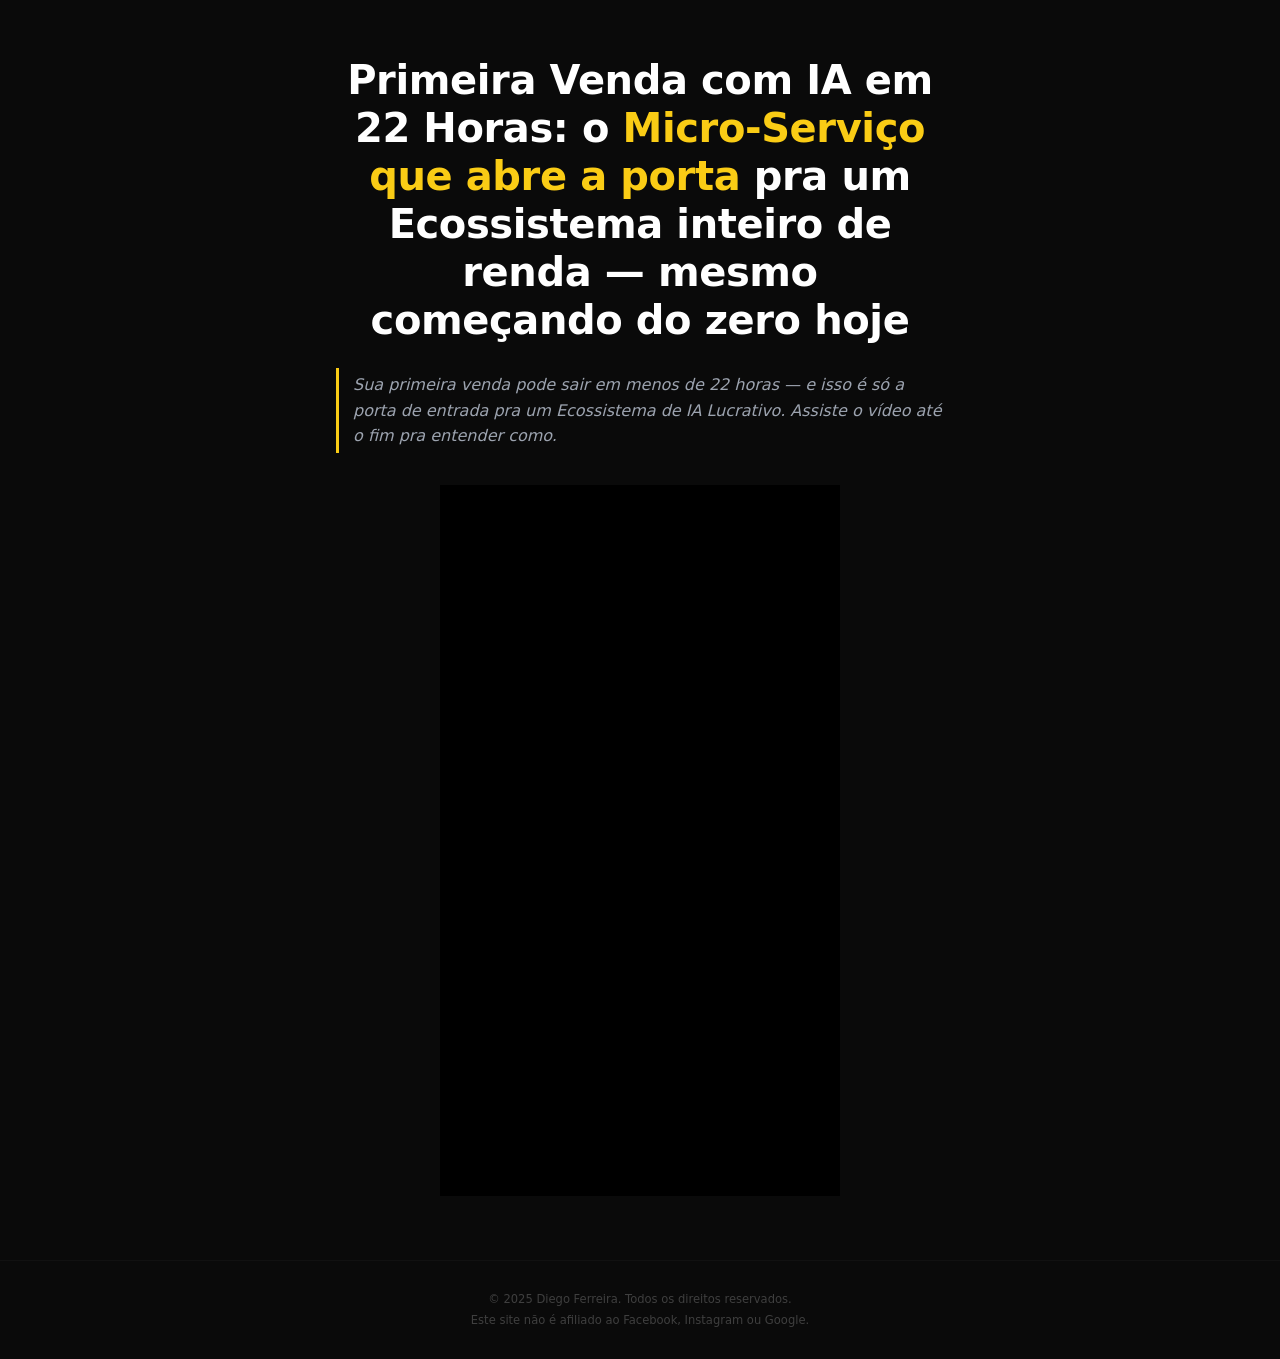
==== commit 40137941: "Remove alternância de headline, deixa só a versão nova fixa Diego pediu pra simplificar: uma página " ====
--- a/index.html
+++ b/index.html
@@ -10,51 +10,14 @@
 <body>
 
   <!-- ══════════════════════════════════════════
-       SEÇÃO 1 — Headline (teste A/B) + Vídeo
+       SEÇÃO 1 — Headline + Vídeo
   ══════════════════════════════════════════ -->
   <section class="hero">
     <div class="container">
 
-      <h1 class="headline" id="js-headline">
+      <h1 class="headline">
         Primeira Venda com IA em 22 Horas: o <span class="highlight">Micro-Serviço que abre a porta</span> pra um Ecossistema inteiro de renda — mesmo começando do zero hoje
       </h1>
-
-      <!--
-        ▼▼▼ TESTE A/B DA HEADLINE ▼▼▼
-        As duas versões ficam aqui, isoladas, em texto simples.
-        Pra editar o texto de qualquer uma das duas, só mudar a
-        string dentro de HEADLINES.atual ou HEADLINES.nova.
-
-        Divisão automática: 50% dos visitantes veem "atual", 50% veem "nova".
-        Cada visitante sempre vê a mesma versão de novo (fica salvo no navegador dele).
-
-        Pra forçar uma versão específica (ex: pra você conferir as duas
-        sem precisar limpar o navegador), abra o link com ?headline=atual
-        ou ?headline=nova no final da URL.
-      -->
-      <script>
-        (function () {
-          var HEADLINES = {
-            atual: "Descubra o método que está pagando de <span class=\"highlight\">R$550 a R$1.000 por dia</span> para pessoas comuns que usam IA de casa — sem chefe, sem diploma e sem aparecer",
-            nova: "Primeira Venda com IA em 22 Horas: o <span class=\"highlight\">Micro-Serviço que abre a porta</span> pra um Ecossistema inteiro de renda — mesmo começando do zero hoje"
-          };
-          var STORAGE_KEY = "eco_ab_headline";
-          var el = document.getElementById("js-headline");
-          if (!el) return;
-
-          var params = new URLSearchParams(window.location.search);
-          var forced = params.get("headline");
-
-          var variant = (forced && HEADLINES[forced]) ? forced : localStorage.getItem(STORAGE_KEY);
-          if (!variant || !HEADLINES[variant]) {
-            variant = Math.random() < 0.5 ? "atual" : "nova";
-          }
-          localStorage.setItem(STORAGE_KEY, variant);
-
-          el.innerHTML = HEADLINES[variant];
-        })();
-      </script>
-      <!-- ▲▲▲ FIM DO TESTE A/B DA HEADLINE ▲▲▲ -->
 
       <div class="subtitle-wrapper">
         <div class="subtitle-bar">
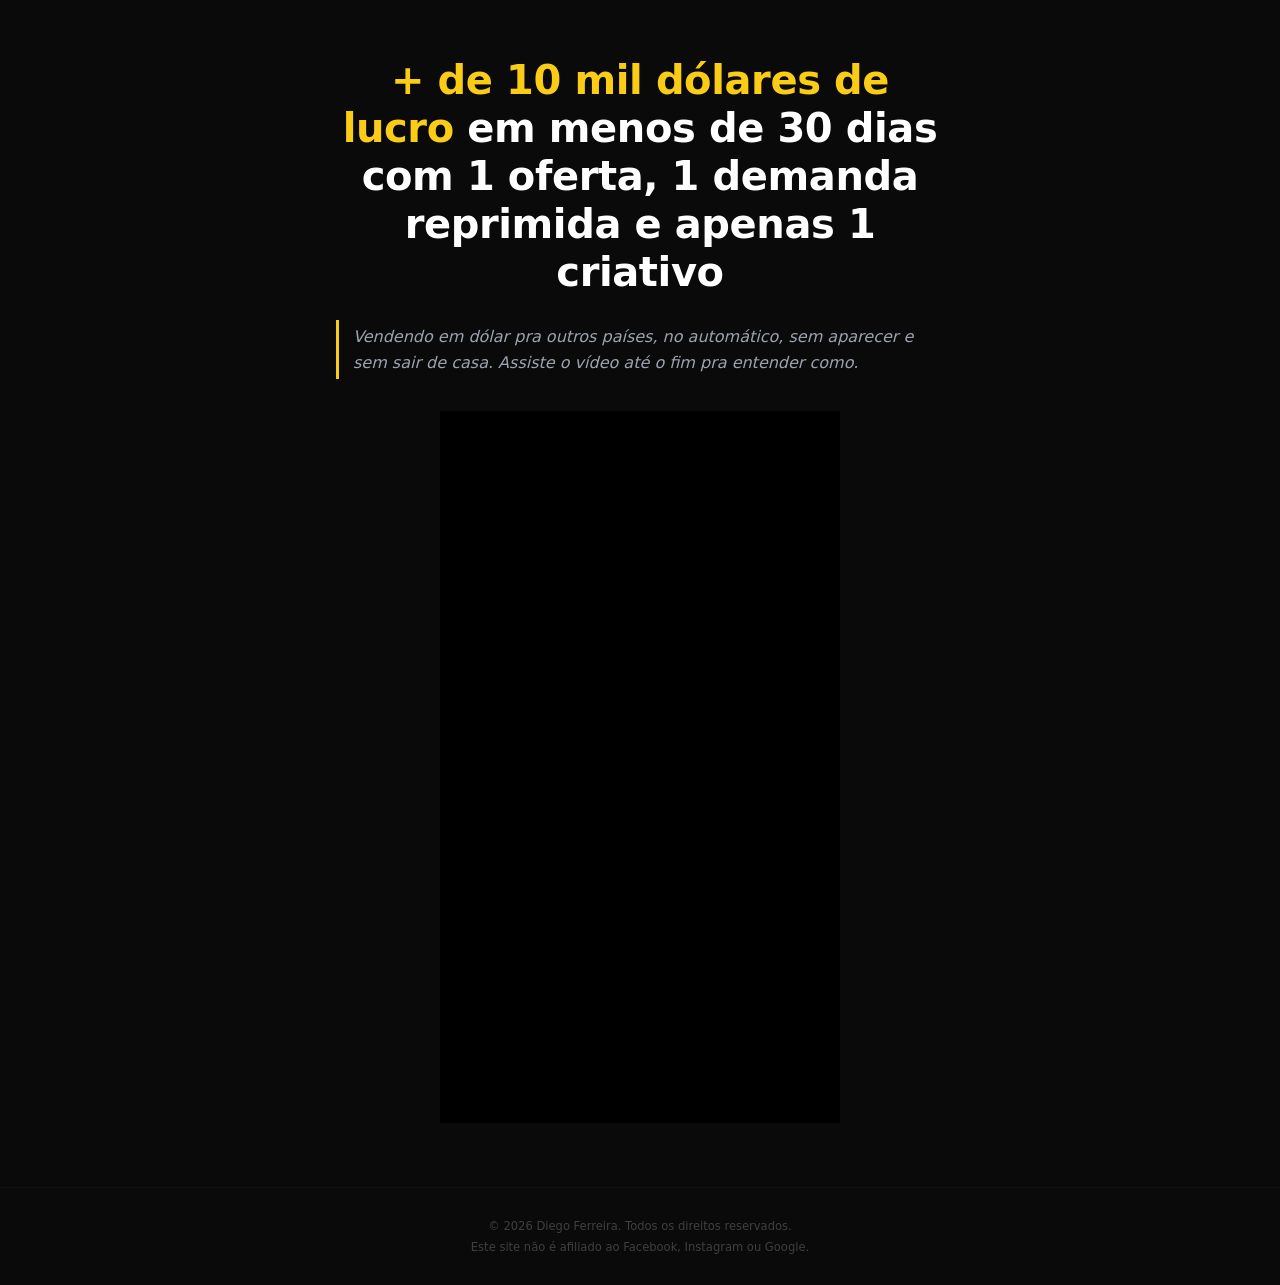
==== commit da8f0a5e: "Nova VSL principal: Dólar Automático com IA (headline, abas Método/Mentor, bônus do vídeo, revela ao" ====
--- a/index.html
+++ b/index.html
@@ -3,497 +3,461 @@
 <head>
   <meta charset="UTF-8" />
   <meta name="viewport" content="width=device-width, initial-scale=1.0" />
-  <meta name="description" content="Passo a passo definitivo para fazer de R$550 a R$1.000 por dia com IA sem sair de casa." />
-  <title>Ecossistema de IA — Diego Ferreira</title>
+  <meta name="description" content="+ de 10 mil dólares de lucro em menos de 30 dias com 1 oferta, 1 demanda reprimida e apenas 1 criativo." />
+  <title>Dólar Automático com IA — Diego Ferreira</title>
+  <link rel="icon" type="image/png" href="favicon.png" />
   <link rel="stylesheet" href="style.css" />
+  <style>
+    /* ── Abas (O Método / Quem é seu mentor) ── */
+    .tabs-section { padding: 48px 0 16px; }
+    .tabs-nav {
+      display: flex;
+      gap: 8px;
+      background: var(--card-bg);
+      border: 1px solid var(--border);
+      border-radius: 14px;
+      padding: 6px;
+      margin-bottom: 32px;
+      position: sticky;
+      top: 8px;
+      z-index: 5;
+    }
+    .tab-btn {
+      flex: 1;
+      background: transparent;
+      color: var(--muted);
+      border: 0;
+      border-radius: 10px;
+      padding: 12px 8px;
+      font: inherit;
+      font-weight: 700;
+      font-size: 15px;
+      cursor: pointer;
+    }
+    .tab-btn.is-active { background: var(--yellow); color: #111; }
+    .tab-panel[hidden] { display: none; }
+
+    .steps-flow .bonus-badge { min-width: 44px; text-align: center; }
+    .country-grid {
+      display: grid;
+      grid-template-columns: repeat(2, 1fr);
+      gap: 12px;
+      margin-top: 8px;
+    }
+    .country-card {
+      background: var(--card-bg);
+      border: 1px solid var(--border);
+      border-radius: 12px;
+      padding: 16px;
+      text-align: center;
+      font-weight: 700;
+    }
+    .country-card span { display: block; font-size: 28px; margin-bottom: 4px; }
+    .country-note { color: var(--muted); font-size: 14px; text-align: center; margin-top: 12px; }
+
+    .student-list { display: grid; gap: 12px; }
+    .student-quote {
+      background: var(--card-bg);
+      border: 1px solid var(--border);
+      border-left: 4px solid var(--yellow);
+      border-radius: 12px;
+      padding: 16px 18px;
+    }
+    .student-quote p { margin-bottom: 6px; }
+    .student-quote strong { color: var(--yellow); }
+
+    .timeline { display: grid; gap: 14px; margin: 24px 0; }
+    .timeline-item {
+      background: var(--card-bg);
+      border: 1px solid var(--border);
+      border-radius: 12px;
+      padding: 16px 18px;
+    }
+    .timeline-item h3 { font-size: 17px; margin-bottom: 4px; }
+    .timeline-item p { color: var(--muted); font-size: 15px; }
+    .timeline-tag {
+      display: inline-block;
+      font-size: 12px;
+      font-weight: 800;
+      letter-spacing: .04em;
+      text-transform: uppercase;
+      color: #111;
+      background: var(--yellow);
+      border-radius: 6px;
+      padding: 2px 8px;
+      margin-bottom: 8px;
+    }
+    .bonus-value { display: block; margin-top: 6px; font-size: 13px; color: var(--green-light); font-weight: 700; }
+  </style>
 </head>
 <body>
 
   <!-- ══════════════════════════════════════════
-       SEÇÃO 1 — Headline + Vídeo
+       SEÇÃO 1 — Headline + Vídeo (sempre visível)
   ══════════════════════════════════════════ -->
   <section class="hero">
     <div class="container">
 
       <h1 class="headline">
-        Primeira Venda com IA em 22 Horas: o <span class="highlight">Micro-Serviço que abre a porta</span> pra um Ecossistema inteiro de renda — mesmo começando do zero hoje
+        <span class="highlight">+ de 10 mil dólares de lucro</span> em menos de 30 dias com 1 oferta, 1 demanda reprimida e apenas 1 criativo
       </h1>
 
       <div class="subtitle-wrapper">
         <div class="subtitle-bar">
-          <p class="subtitle">Sua primeira venda pode sair em menos de 22 horas — e isso é só a porta de entrada pra um Ecossistema de IA Lucrativo. Assiste o vídeo até o fim pra entender como.</p>
+          <p class="subtitle">Vendendo em dólar pra outros países, no automático, sem aparecer e sem sair de casa. Assiste o vídeo até o fim pra entender como.</p>
         </div>
       </div>
 
       <div class="video-wrapper">
-        <vturb-smartplayer id="vid-6a4720a8bb5033e6812f1235" style="display: block; margin: 0 auto; width: 100%; max-width: 400px;"><div class="vturb-player-placeholder" style="position: relative; width: 100%; padding: 177.91666666666666% 0 0; z-index: 0; background-color: black;"></div></vturb-smartplayer>
+        <vturb-smartplayer id="vid-6af48c2f49fa01f70b9d2094" style="display: block; margin: 0 auto; width: 100%; max-width: 400px;"><div class="vturb-player-placeholder" style="position: relative; width: 100%; padding: 177.91666666666666% 0 0; z-index: 0; background-color: black;"></div></vturb-smartplayer>
         <script type="text/javascript">
           var s=document.createElement("script");
-          s.src="https://scripts.converteai.net/6fde4800-0bbd-4e3d-8fdc-f037e8202187/players/6a4720a8bb5033e6812f1235/v4/player.js", s.async=!0,document.head.appendChild(s);
+          s.src="https://scripts.converteai.net/6fde4800-0bbd-4e3d-8fdc-f037e8202187/players/6af48c2f49fa01f70b9d2094/v4/player.js", s.async=!0,document.head.appendChild(s);
         </script>
       </div>
 
       <div class="scroll-offer-wrapper esconder">
-        <a href="#oferta" class="scroll-offer-btn">Ver a oferta completa ↓</a>
+        <a href="#oferta" class="scroll-offer-btn">Quero entrar no Dólar Automático ↓</a>
       </div>
 
     </div>
   </section>
 
+  <!-- ══════════════════════════════════════════
+       ABAS — liberadas junto com o botão (7min50s)
+  ══════════════════════════════════════════ -->
+  <section class="tabs-section esconder">
+    <div class="container">
+
+      <div class="tabs-nav" role="tablist">
+        <button class="tab-btn is-active" role="tab" id="tab-metodo" aria-controls="painel-metodo" aria-selected="true">O Método</button>
+        <button class="tab-btn" role="tab" id="tab-mentor" aria-controls="painel-mentor" aria-selected="false">Quem é seu mentor</button>
+      </div>
+
+      <!-- ── ABA 1: O Método ── -->
+      <div class="tab-panel" id="painel-metodo" role="tabpanel" aria-labelledby="tab-metodo">
+
+        <h2 class="section-title">
+          O <span class="highlight">loop infinito</span> do digital
+        </h2>
+        <p class="section-subtitle">A maioria das pessoas fica presa testando coisas que funcionavam no passado e hoje estão saturadas:</p>
+
+        <div class="bonus-list">
+          <div class="bonus-card">
+            <span class="bonus-badge" style="background:#ef4444;">❌</span>
+            <div class="bonus-content">
+              <h3>Testar produto atrás de produto</h3>
+              <p>Sempre na esperança de um dar certo e escalar — e na maioria das vezes ficando no prejuízo.</p>
+            </div>
+          </div>
+          <div class="bonus-card">
+            <span class="bonus-badge" style="background:#ef4444;">❌</span>
+            <div class="bonus-content">
+              <h3>Vender só no Brasil</h3>
+              <p>Mercado saturado, cheio de golpe, onde quase ninguém compra mais — e ainda em real, uma moeda fraca.</p>
+            </div>
+          </div>
+          <div class="bonus-card">
+            <span class="bonus-badge" style="background:#ef4444;">❌</span>
+            <div class="bonus-content">
+              <h3>Achar que é só trabalhar mais</h3>
+              <p>Ficar o dia todo na frente do computador não traz resultado. O que traz é estratégia.</p>
+            </div>
+          </div>
+        </div>
+
+        <hr class="divider" />
+
+        <h2 class="section-title">
+          A saída: <span class="highlight">demanda reprimida</span>
+        </h2>
+        <p class="section-subtitle">É quando você encontra um público que já está aquecido, que já quer comprar um produto — e você se posiciona pra vender pra ele. De forma automática, sem aparecer e de qualquer lugar.</p>
+
+        <div class="comparison-grid">
+          <div class="comparison-card comparison-card--bad">
+            <span class="comparison-emoji">🇧🇷</span>
+            <p class="comparison-label">Vender em real</p>
+            <p class="comparison-value comparison-value--bad">R$ 1</p>
+            <p class="comparison-desc">Mercado saturado e moeda fraca.</p>
+          </div>
+          <div class="comparison-vs">VS</div>
+          <div class="comparison-card comparison-card--good">
+            <span class="comparison-emoji">💵</span>
+            <p class="comparison-label">Vender em dólar</p>
+            <p class="comparison-value comparison-value--good">US$ 1 ≈ R$ 5</p>
+            <p class="comparison-desc">Países inexplorados, onde pouca gente "sujou" o mercado.</p>
+          </div>
+        </div>
+
+        <hr class="divider" />
+
+        <h2 class="section-title">
+          Como a <span class="highlight">venda automática</span> acontece
+        </h2>
+        <p class="section-subtitle">Não é mágica. É uma estrutura bem desenhada:</p>
+
+        <div class="bonus-list steps-flow">
+          <div class="bonus-card">
+            <span class="bonus-badge" style="background:#ea580c;">1</span>
+            <div class="bonus-content">
+              <h3>1 demanda reprimida</h3>
+              <p>Você encontra as pessoas que já querem comprar — com um método baseado no que está acontecendo no mercado, não no "achismo".</p>
+            </div>
+          </div>
+          <div class="bonus-card">
+            <span class="bonus-badge" style="background:#ea580c;">2</span>
+            <div class="bonus-content">
+              <h3>1 oferta validada</h3>
+              <p>Um produto que casa com essa demanda. A gente ensina como escolher.</p>
+            </div>
+          </div>
+          <div class="bonus-card">
+            <span class="bonus-badge" style="background:#ea580c;">3</span>
+            <div class="bonus-content">
+              <h3>1 criativo validado</h3>
+              <p>Tirado do nosso banco de criativos validados — você se baseia no que já vende.</p>
+            </div>
+          </div>
+          <div class="bonus-card">
+            <span class="bonus-badge" style="background:#ea580c;">4</span>
+            <div class="bonus-content">
+              <h3>O robô atende e vende</h3>
+              <p>As mensagens chegam no seu funil, o robô responde, a pessoa compra e o dinheiro entra em dólar — e também no Pix, PayPal, Stripe e Hotmart.</p>
+            </div>
+          </div>
+        </div>
+
+        <hr class="divider" />
+
+        <h2 class="section-title">
+          Alguns dos países que <span class="highlight">mais vendem</span>
+        </h2>
+        <div class="country-grid">
+          <div class="country-card"><span>🇨🇷</span>Costa Rica</div>
+          <div class="country-card"><span>🇮🇹</span>Itália</div>
+          <div class="country-card"><span>🇫🇷</span>França</div>
+          <div class="country-card"><span>🇵🇹</span>Portugal</div>
+        </div>
+        <p class="country-note">Compras saindo por até US$ 0,33 no gerenciador. E a venda acontece no mundo todo.</p>
+
+        <hr class="divider" />
+
+        <h2 class="section-title">
+          Resultados de <span class="highlight">alunos</span>
+        </h2>
+        <div class="student-list">
+          <div class="student-quote">
+            <p><strong>Lucas</strong> · aluno do Dólar Automático</p>
+            <p>Recebeu a estrutura validada, ajustou as campanhas e já estava vendendo desde o segundo dia de operação.</p>
+          </div>
+          <div class="student-quote">
+            <p><strong>Patrick</strong> · aluno da mentoria</p>
+            <p>Começou a rodar dia 28 de julho e em menos de uma semana já tinha vendas no Pix, Stripe, PayPal e Hotmart — incluindo um Pix de R$ 500 no segundo dia de anúncio.</p>
+          </div>
+          <div class="student-quote">
+            <p><strong>David</strong> · premiado pela Hotmart</p>
+            <p>Faturou os primeiros R$ 10 mil em 17 dias e recebeu a premiação da Hotmart.</p>
+          </div>
+        </div>
+
+      </div>
+
+      <!-- ── ABA 2: Quem é seu mentor ── -->
+      <div class="tab-panel" id="painel-mentor" role="tabpanel" aria-labelledby="tab-mentor" hidden>
+
+        <h2 class="section-title">
+          Prazer, eu sou o <span class="highlight">Diego Ferreira</span>
+        </h2>
+
+        <p class="bio-text">
+          Há um ano e meio eu ainda era CLT, ganhando um salário só, no interior de São Paulo. Eu caí no mesmo erro que quase todo mundo: ficava testando produto atrás de produto, fazia uma venda aqui e outra ali, mas nada que me tirasse do CLT. Na maioria das vezes, eu ficava no prejuízo.
+        </p>
+
+        <div class="timeline">
+          <div class="timeline-item">
+            <span class="timeline-tag">De onde eu vim</span>
+            <h3>CLT, 1 salário, interior de SP</h3>
+            <p>Trabalhava incansavelmente, testava de tudo no digital e não conseguia uma renda previsível.</p>
+          </div>
+          <div class="timeline-item">
+            <span class="timeline-tag">A virada</span>
+            <h3>Parei de trabalhar mais e comecei a pensar estrategicamente</h3>
+            <p>Foquei em demandas reprimidas e passei a vender em dólar pra países inexplorados, no automático.</p>
+          </div>
+          <div class="timeline-item">
+            <span class="timeline-tag">Onde cheguei</span>
+            <h3>Vivo do digital em Florianópolis</h3>
+            <p>Moro em uma das ilhas mais caras do país, trabalho de casa com vista pro mar e a operação continua rodando mesmo quando eu vou pra praia.</p>
+          </div>
+        </div>
+
+        <div class="stats-grid">
+          <div class="stat-card">
+            <span class="stat-number">+R$ 50 mil</span>
+            <span class="stat-label">de lucro em 3 meses em uma das contas de anúncio</span>
+          </div>
+          <div class="stat-card">
+            <span class="stat-number">US$ 3.000</span>
+            <span class="stat-label">em 3 meses em uma única conta, com uma única oferta</span>
+          </div>
+        </div>
+
+        <p class="bio-text">
+          Com esse método eu conquistei meu apartamento em Floripa, meu setup de trabalho e coisas que antes eram só sonho. Hoje eu dou uma mentoria individual de R$ 10.000 ensinando exatamente essa estratégia — e foi ela que eu transformei no curso gravado que você vai ver abaixo.
+        </p>
+
+        <div class="antes-depois-section">
+          <p class="antes-depois-label">Antes — Interior de SP</p>
+          <div class="antes-depois-row" style="--cols:2;">
+            <div class="antes-depois-photo"><img src="images/antes-1.jpg" alt="Diego antes, no interior de SP" /></div>
+            <div class="antes-depois-photo"><img src="images/antes-2.jpg" alt="Diego antes, no interior de SP" /></div>
+          </div>
+
+          <p class="antes-depois-label">Depois — Florianópolis</p>
+          <div class="antes-depois-row" style="--cols:3;">
+            <div class="antes-depois-photo"><img src="images/depois-1.jpg" alt="Diego hoje, em Florianópolis" /></div>
+            <div class="antes-depois-photo"><img src="images/depois-2.jpg" alt="Diego hoje, em Florianópolis" /></div>
+            <div class="antes-depois-photo"><img src="images/depois-3.jpg" alt="Diego hoje, em Florianópolis" /></div>
+          </div>
+        </div>
+
+      </div>
+
+    </div>
+  </section>
+
   <hr class="divider esconder" />
 
   <!-- ══════════════════════════════════════════
-       SEÇÃO 2 — Ruptura de Crença
+       BÔNUS (de acordo com o vídeo)
   ══════════════════════════════════════════ -->
   <section class="bonuses esconder">
     <div class="container">
 
       <h2 class="section-title">
-        A Verdade Que <span class="highlight">Ninguém Te Conta</span>
+        Tudo que você <span class="highlight">leva hoje</span>
       </h2>
-      <p class="section-subtitle">Enquanto você tenta de tudo, a maioria comete sempre os mesmos 4 erros:</p>
+      <p class="section-subtitle">Além do curso gravado com o método completo de vendas em dólar:</p>
 
       <div class="bonus-list">
-
         <div class="bonus-card">
-          <span class="bonus-badge" style="background:#ef4444;">❌</span>
+          <span class="bonus-badge">Bônus 1</span>
           <div class="bonus-content">
-            <h3>Vender produto avulso sem estrutura</h3>
-            <p>Você vende uma coisa isolada e, quando esgota, precisa começar do zero de novo.</p>
-          </div>
-        </div>
-
+            <h3>Fluxo validado de atendimento — copia, cola e sobe</h3>
+            <p>O mesmo funil de atendimento com robô que eu uso. Você copia e coloca pra rodar com apenas um clique.</p>
+          </div>
+        </div>
         <div class="bonus-card">
-          <span class="bonus-badge" style="background:#ef4444;">❌</span>
+          <span class="bonus-badge">Bônus 2</span>
           <div class="bonus-content">
-            <h3>Copiar criativo sem entender o mecanismo</h3>
-            <p>Copia o anúncio de outra pessoa sem saber por que ele funciona — e ele para de funcionar do nada.</p>
-          </div>
-        </div>
-
+            <h3>O modelo de IA que sobe as minhas campanhas</h3>
+            <p>A mesma IA que eu uso pra subir os anúncios da minha operação.</p>
+          </div>
+        </div>
         <div class="bonus-card">
-          <span class="bonus-badge" style="background:#ef4444;">❌</span>
+          <span class="bonus-badge">Bônus 3</span>
           <div class="bonus-content">
-            <h3>Depender só de tráfego pago sem ecossistema</h3>
-            <p>Se a conta de anúncio cai ou o custo sobe, a sua renda cai junto — porque não existe mais nada por trás.</p>
-          </div>
-        </div>
-
+            <h3>Suporte comigo e com a minha equipe</h3>
+            <p>Acesso ao meu número pra suporte. A gente analisa o seu criativo antes de você subir, pra você não torrar dinheiro à toa.</p>
+          </div>
+        </div>
         <div class="bonus-card">
-          <span class="bonus-badge" style="background:#ef4444;">❌</span>
+          <span class="bonus-badge">Bônus 4</span>
           <div class="bonus-content">
-            <h3>Testar 10 nichos diferentes sem validação</h3>
-            <p>Gasta meses pulando de nicho em nicho sem nunca validar de verdade se existe demanda.</p>
-          </div>
-        </div>
-
-      </div>
+            <h3>Grupo VIP de networking</h3>
+            <p>Pessoas que vendem no digital, trocando dicas e fechando parcerias.</p>
+            <span class="bonus-value">Vendido a R$ 200 · grátis no lançamento</span>
+          </div>
+        </div>
+      </div>
+
     </div>
   </section>
 
   <hr class="divider esconder" />
 
   <!-- ══════════════════════════════════════════
-       SEÇÃO 3 — Método: 22H (vitória rápida) + Ecossistema
-  ══════════════════════════════════════════ -->
-  <section class="bonuses esconder">
-    <div class="container">
-
-      <h2 class="section-title">
-        22 Horas é Só o Começo. <span class="highlight">Veja o Resto do Caminho.</span>
-      </h2>
-      <p class="section-subtitle">Você não precisa de experiência, equipamento ou habilidade técnica. O método te guia passo a passo:</p>
-
-      <div class="bonus-list">
-
-        <div class="bonus-card">
-          <span class="bonus-badge" style="background:#ea580c;">Passo 1</span>
-          <div class="bonus-content">
-            <h3>Assiste às aulas e valida seu primeiro micro-serviço</h3>
-            <p>Aulas curtas e diretas mostram exatamente qual micro-serviço criar e como configurar tudo — sem câmera, sem aparecer, sem enrolação.</p>
-          </div>
-        </div>
-
-        <div class="bonus-card">
-          <span class="bonus-badge" style="background:#ea580c;">Passo 2</span>
-          <div class="bonus-content">
-            <h3>Monta a estrutura pra vender esse micro-serviço</h3>
-            <p>O método mostra onde e como anunciar pra quem já está procurando isso — você não precisa convencer ninguém, só colocar no ar.</p>
-          </div>
-        </div>
-
-        <div class="bonus-card">
-          <span class="bonus-badge" style="background:#ea580c;">Passo 3</span>
-          <div class="bonus-content">
-            <h3>Recebe sua primeira venda em menos de 22 horas</h3>
-            <p>Essa é a prova rápida de que o método funciona — o investimento se paga sozinho na primeira transação.</p>
-          </div>
-        </div>
-
-        <div class="bonus-card">
-          <span class="bonus-badge" style="background:#ea580c;">Passo 4</span>
-          <div class="bonus-content">
-            <h3>Descobre que essa primeira venda é só o "Step 1"</h3>
-            <p>Esse micro-serviço validado abre a porta pra um Ecossistema de IA Lucrativo inteiro — outros micro-serviços pra vender pra quem já comprou de você.</p>
-          </div>
-        </div>
-
-      </div>
-    </div>
-  </section>
-
-  <hr class="divider esconder" />
-
-  <!-- ══════════════════════════════════════════
-       SEÇÃO 4 — Benefícios (o que você vai dominar)
-  ══════════════════════════════════════════ -->
-  <section class="bonuses esconder">
-    <div class="container">
-
-      <h2 class="section-title">
-        O Que Você Vai <span class="highlight">Dominar</span>
-      </h2>
-
-      <div class="bonus-list">
-
-        <div class="bonus-card">
-          <span class="bonus-badge">1</span>
-          <div class="bonus-content">
-            <h3>Como montar a estrutura pra vender o micro-serviço validado</h3>
-          </div>
-        </div>
-
-        <div class="bonus-card">
-          <span class="bonus-badge">2</span>
-          <div class="bonus-content">
-            <h3>Como usar esse primeiro serviço pra abrir venda de outros micro-serviços</h3>
-          </div>
-        </div>
-
-        <div class="bonus-card">
-          <span class="bonus-badge">3</span>
-          <div class="bonus-content">
-            <h3>Como validar demanda antes de gastar em tráfego</h3>
-          </div>
-        </div>
-
-        <div class="bonus-card">
-          <span class="bonus-badge">4</span>
-          <div class="bonus-content">
-            <h3>Como escalar sem precisar aparecer</h3>
-          </div>
-        </div>
-
-      </div>
-    </div>
-  </section>
-
-  <hr class="divider esconder" />
-
-  <!-- ══════════════════════════════════════════
-       SEÇÃO 5 — Prova Social (não alterado, só reposicionado)
-  ══════════════════════════════════════════ -->
-  <section class="social-proof esconder">
-    <div class="container">
-
-      <h2 class="section-title">
-        Cético? Eu Também Seria. Por Isso Vou Te Mostrar <span class="highlight">os Números.</span>
-      </h2>
-
-      <div class="stats-grid">
-        <div class="stat-card">
-          <span class="stat-number">R$12.000</span>
-          <span class="stat-label">de lucro em um único mês de dezembro</span>
-        </div>
-        <div class="stat-card">
-          <span class="stat-number">+R$700 mil</span>
-          <span class="stat-label">faturados nos últimos 4 meses</span>
-        </div>
-      </div>
-
-      <p class="bio-text">
-        Saí do CLT e do interior de São Paulo para morar em Florianópolis, uma das ilhas mais caras do país — e nos últimos 4 meses faturei mais de R$700 mil sem sair de casa usando IA. São 3 anos dominando fotos com IA: aniversários, restauração de fotos antigas e ensaios profissionais. Agora vou te mostrar o passo a passo exato, do zero, mesmo que você nunca tenha mexido com isso.
-      </p>
-
-    </div>
-  </section>
-
-  <hr class="divider esconder" />
-
-  <!-- ══════════════════════════════════════════
-       SEÇÃO 5.1 — Depoimentos em Vídeo (não alterado, só reposicionado)
-  ══════════════════════════════════════════ -->
-  <section class="testimonials esconder">
-    <div class="container">
-
-      <h2 class="section-title">
-        Resultados Reais de <span class="highlight">Alunos Reais</span>
-      </h2>
-
-      <div class="testimonials-grid">
-
-        <div class="testimonial-card" data-video-id="Qhf8FQizGDg" role="button" tabindex="0">
-          <div class="thumbnail">
-            <img src="https://img.youtube.com/vi/Qhf8FQizGDg/hqdefault.jpg" alt="Depoimento Lais" loading="lazy" />
-            <div class="play-overlay"><div class="play-icon">▶</div></div>
-          </div>
-          <div class="testimonial-info">
-            <p class="student-name">Lais</p>
-            <p class="student-result">Mãe de 2 filhos que mudou de vida</p>
-          </div>
-        </div>
-
-        <div class="testimonial-card" data-video-id="c9J3WzrY6k8" role="button" tabindex="0">
-          <div class="thumbnail">
-            <img src="https://img.youtube.com/vi/c9J3WzrY6k8/hqdefault.jpg" alt="Depoimento Sanderson" loading="lazy" />
-            <div class="play-overlay"><div class="play-icon">▶</div></div>
-          </div>
-          <div class="testimonial-info">
-            <p class="student-name">Sanderson</p>
-            <p class="student-result">Vende para fora do Brasil</p>
-          </div>
-        </div>
-
-        <div class="testimonial-card" data-video-id="1oNRPJDde38" role="button" tabindex="0">
-          <div class="thumbnail">
-            <img src="https://img.youtube.com/vi/1oNRPJDde38/hqdefault.jpg" alt="Depoimento Alexandre" loading="lazy" />
-            <div class="play-overlay"><div class="play-icon">▶</div></div>
-          </div>
-          <div class="testimonial-info">
-            <p class="student-name">Alexandre</p>
-            <p class="student-result">Ex motoboy, hoje ganha +R$10k no digital</p>
-          </div>
-        </div>
-
-        <div class="testimonial-card" data-video-id="gWBlWsoIwe8" role="button" tabindex="0">
-          <div class="thumbnail">
-            <img src="https://img.youtube.com/vi/gWBlWsoIwe8/hqdefault.jpg" alt="Depoimento Gustavo" loading="lazy" />
-            <div class="play-overlay"><div class="play-icon">▶</div></div>
-          </div>
-          <div class="testimonial-info">
-            <p class="student-name">Gustavo</p>
-            <p class="student-result">Começou do zero</p>
-          </div>
-        </div>
-
-        <div class="testimonial-card" data-video-id="AwCBD-ntYsQ" role="button" tabindex="0">
-          <div class="thumbnail">
-            <img src="https://img.youtube.com/vi/AwCBD-ntYsQ/hqdefault.jpg" alt="Depoimento Jéssica" loading="lazy" />
-            <div class="play-overlay"><div class="play-icon">▶</div></div>
-          </div>
-          <div class="testimonial-info">
-            <p class="student-name">Jéssica</p>
-            <p class="student-result">Queria outro produto pra vender e encontrou</p>
-          </div>
-        </div>
-
-        <div class="testimonial-card" data-video-id="naBGbLtO6Nc" role="button" tabindex="0">
-          <div class="thumbnail">
-            <img src="https://img.youtube.com/vi/naBGbLtO6Nc/hqdefault.jpg" alt="Depoimento João Santos" loading="lazy" />
-            <div class="play-overlay"><div class="play-icon">▶</div></div>
-          </div>
-          <div class="testimonial-info">
-            <p class="student-name">João Santos</p>
-            <p class="student-result">Investiu R$60 e voltou R$340</p>
-          </div>
-        </div>
-
-        <div class="testimonial-card" data-video-id="lZM8tSM47xQ" role="button" tabindex="0">
-          <div class="thumbnail">
-            <img src="https://img.youtube.com/vi/lZM8tSM47xQ/hqdefault.jpg" alt="Depoimento Ralph" loading="lazy" />
-            <div class="play-overlay"><div class="play-icon">▶</div></div>
-          </div>
-          <div class="testimonial-info">
-            <p class="student-name">Ralph</p>
-            <p class="student-result">Nunca tinha vendido fotos</p>
-          </div>
-        </div>
-
-        <div class="testimonial-card" data-video-id="MqjEJqvOIRM" role="button" tabindex="0">
-          <div class="thumbnail">
-            <img src="https://img.youtube.com/vi/MqjEJqvOIRM/hqdefault.jpg" alt="Depoimento Gilmário" loading="lazy" />
-            <div class="play-overlay"><div class="play-icon">▶</div></div>
-          </div>
-          <div class="testimonial-info">
-            <p class="student-name">Gilmário</p>
-            <p class="student-result">Vende pacotes para empresas</p>
-          </div>
-        </div>
-
-        <div class="testimonial-card" data-video-id="cRlRQBFmtG8" role="button" tabindex="0">
-          <div class="thumbnail">
-            <img src="https://img.youtube.com/vi/cRlRQBFmtG8/hqdefault.jpg" alt="Depoimento Priscila" loading="lazy" />
-            <div class="play-overlay"><div class="play-icon">▶</div></div>
-          </div>
-          <div class="testimonial-info">
-            <p class="student-name">Priscila</p>
-            <p class="student-result">Testou vários métodos — só esse deu certo</p>
-          </div>
-        </div>
-
-        <div class="testimonial-card" data-video-id="YQYMsAu5ndo" role="button" tabindex="0">
-          <div class="thumbnail">
-            <img src="https://img.youtube.com/vi/YQYMsAu5ndo/hqdefault.jpg" alt="Depoimento Matheus" loading="lazy" />
-            <div class="play-overlay"><div class="play-icon">▶</div></div>
-          </div>
-          <div class="testimonial-info">
-            <p class="student-name">Matheus</p>
-            <p class="student-result">Foi demitido e criou nova fonte de renda</p>
-          </div>
-        </div>
-
-        <div class="testimonial-card" data-video-id="AFOQeNowCWo" role="button" tabindex="0">
-          <div class="thumbnail">
-            <img src="https://img.youtube.com/vi/AFOQeNowCWo/hqdefault.jpg" alt="Depoimento Arcilio" loading="lazy" />
-            <div class="play-overlay"><div class="play-icon">▶</div></div>
-          </div>
-          <div class="testimonial-info">
-            <p class="student-name">Arcilio</p>
-            <p class="student-result">Fez as primeiras vendas no digital</p>
-          </div>
-        </div>
-
-      </div>
-    </div>
-  </section>
-
-  <hr class="divider esconder" />
-
-  <!-- ══════════════════════════════════════════
-       SEÇÃO 6 — Bônus (gancho de hoje)
-  ══════════════════════════════════════════ -->
-  <section class="bonuses esconder">
-    <div class="container">
-
-      <h2 class="section-title">
-        Pra Quem Entrar <span class="highlight">Hoje</span>
-      </h2>
-
-      <div class="bonus-list">
-
-        <div class="bonus-card">
-          <span class="bonus-badge">Bônus de Hoje</span>
-          <div class="bonus-content">
-            <h3>Nicho + Micro-Serviço Já Validado</h3>
-            <p>Eu libero um nicho e um micro-serviço que eu já validei — você não precisa descobrir isso sozinho nem gastar tempo testando.</p>
-          </div>
-        </div>
-
-      </div>
-    </div>
-  </section>
-
-  <hr class="divider esconder" />
-
-  <!-- ══════════════════════════════════════════
-       SEÇÃO 7 — Comparativo de Valor (leva à oferta)
-  ══════════════════════════════════════════ -->
-  <section class="comparison esconder">
-    <div class="container">
-
-      <h2 class="section-title">
-        Você Gasta Mais que Isso em Delivery — <span class="highlight">e o Delivery Não Te Paga de Volta</span>
-      </h2>
-
-      <div class="comparison-grid">
-        <div class="comparison-card comparison-card--bad">
-          <span class="comparison-emoji">🍔</span>
-          <p class="comparison-label">Um lanche</p>
-          <p class="comparison-value comparison-value--bad">~R$25,00</p>
-          <p class="comparison-desc">Você come e acabou. Não sobra nada.</p>
-        </div>
-
-        <div class="comparison-vs">VS</div>
-
-        <div class="comparison-card comparison-card--good">
-          <span class="comparison-emoji">📱</span>
-          <p class="comparison-label">Ecossistema de IA</p>
-          <p class="comparison-value comparison-value--good">12x de R$20,19</p>
-          <p class="comparison-desc">Um ecossistema que abre a porta pra mais de um jeito de ganhar dinheiro.</p>
-        </div>
-      </div>
-
-      <div class="recovery-box">
-        <span class="recovery-check">✓</span>
-        <p class="recovery-text">
-          O micro-serviço validado se vende por mais do que o investimento inteiro custa. Ou seja: na sua <strong>primeira venda em até 22 horas</strong>, o investimento já voltou pro seu bolso. Da segunda em diante, é 100% lucro — e é aí que o Ecossistema começa a se abrir.
-        </p>
-      </div>
-
-      <p class="recovery-bridge">
-        E essa primeira venda é só o começo. Olha o que quem entrou antes de você já está faturando:
-      </p>
-
-    </div>
-  </section>
-
-  <hr class="divider esconder" />
-
-  <!-- ══════════════════════════════════════════
-       SEÇÃO 8 — Oferta + Garantia + CTA Final
+       OFERTA + GARANTIA + CTA
   ══════════════════════════════════════════ -->
   <section class="cta-section esconder" id="oferta">
     <div class="container">
 
-      <p class="cta-eyebrow">Condição especial: só vale enquanto você estiver nesta página</p>
-
-      <div class="countdown-box">
-        <p class="countdown-text">⏱ Essa condição expira em: <span id="countdown-timer">15:00</span></p>
-        <p class="countdown-sub">Entrando agora, você já leva o bônus de hoje (nicho + micro-serviço validado) — esse bônus sai do ar quando o tempo zerar</p>
-      </div>
+      <p class="cta-eyebrow">Preço de lançamento — o valor vai aumentar</p>
 
       <div class="cta-offer-box">
-        <p class="cta-offer-title">Primeira Venda com IA em 22 Horas + Acesso ao Ecossistema de IA Lucrativo</p>
-
-        <p class="cta-price-old">De R$497,00</p>
-        <p class="cta-price-label">Por apenas</p>
+        <p class="cta-offer-title">Dólar Automático com IA — curso gravado + 4 bônus</p>
+
+        <p class="cta-price-old">Mentoria individual: R$ 10.000</p>
+        <p class="cta-price-label">No curso gravado, por apenas</p>
 
         <div class="cta-price-block">
-          <p class="cta-installments">12x de <strong>R$20,19</strong></p>
-          <p class="cta-cash">ou R$197,00 à vista</p>
-        </div>
-
-        <a href="https://pay.kirvano.com/35302e43-253c-415a-9967-c70ea281f885" class="cta-btn">
-          QUERO MINHA PRIMEIRA VENDA EM 22 HORAS
-          <span class="cta-btn-sub">22 horas pra vender + acesso ao Ecossistema + bônus de hoje • Acesso liberado em 2 minutos</span>
+          <p class="cta-installments">12x de <strong>R$ 9,90</strong></p>
+          <p class="cta-cash">ou R$ 97,00 à vista</p>
+        </div>
+
+        <a href="https://pay.kirvano.com/c48e32d5-9527-49c5-bbaa-27e4a9c68970" class="cta-btn">
+          QUERO VENDER EM DÓLAR NO AUTOMÁTICO
+          <span class="cta-btn-sub">Curso + fluxo validado + IA de campanhas + suporte + grupo VIP</span>
         </a>
 
         <p class="guarantee">
           <span class="guarantee-icon">🛡</span>
-          Garantia incondicional de 7 dias: se não gostar, devolvemos cada centavo. O risco é todo meu — você só tem a ganhar.
+          Garantia incondicional de 7 dias: se não gostar, devolvemos cada centavo. O risco é todo meu.
         </p>
       </div>
 
     </div>
   </section>
 
-  <!-- ── Footer ── -->
   <footer>
     <div class="container">
-      <p>© 2025 Diego Ferreira. Todos os direitos reservados.</p>
+      <p>© 2026 Diego Ferreira. Todos os direitos reservados.</p>
       <p>Este site não é afiliado ao Facebook, Instagram ou Google.</p>
     </div>
   </footer>
 
-  <!-- ══════════════════════════════════════════
-       MODAL — abre o vídeo do depoimento na página
-  ══════════════════════════════════════════ -->
-  <div id="video-modal" class="modal-overlay" aria-hidden="true">
-    <div class="modal-content">
-      <button id="modal-close" class="modal-close" aria-label="Fechar vídeo">✕</button>
-      <div class="modal-iframe-wrapper">
-        <iframe
-          id="modal-iframe"
-          src=""
-          frameborder="0"
-          allow="autoplay; encrypted-media; fullscreen"
-          allowfullscreen
-        ></iframe>
-      </div>
-    </div>
-  </div>
-
-  <script src="script.js"></script>
+  <script>
+    /* ── Vturb: revelar abas, bônus e botão de compra aos 470s (7min50s) ── */
+    (function () {
+      var delaySeconds = 470;
+      var revealed = false;
+
+      function revealFallback() {
+        if (revealed) return;
+        revealed = true;
+        document.querySelectorAll(".esconder").forEach(function (el) {
+          el.classList.remove("esconder");
+        });
+      }
+
+      var player = document.querySelector("vturb-smartplayer");
+      if (player) {
+        player.addEventListener("player:ready", function () {
+          revealed = true;
+          player.displayHiddenElements(delaySeconds, [".esconder"], { persist: true });
+        });
+      }
+
+      /* Plano B: garante que o botão aparece mesmo se o player não avisar
+         que está pronto (bloqueador de anúncio, script lento, etc). */
+      setTimeout(revealFallback, (delaySeconds + 5) * 1000);
+    })();
+
+    /* ── Abas ── */
+    (function () {
+      var buttons = document.querySelectorAll(".tab-btn");
+      buttons.forEach(function (btn) {
+        btn.addEventListener("click", function () {
+          buttons.forEach(function (b) {
+            var active = b === btn;
+            b.classList.toggle("is-active", active);
+            b.setAttribute("aria-selected", active ? "true" : "false");
+            document.getElementById(b.getAttribute("aria-controls")).hidden = !active;
+          });
+        });
+      });
+    })();
+  </script>
 
 </body>
 </html>
--- a/style.css
+++ b/style.css
@@ -162,6 +162,57 @@
 }
 
 /* ────────────────────────────────────────────
+   ANTES E DEPOIS
+──────────────────────────────────────────── */
+.antes-depois-section {
+  margin-top: 32px;
+}
+
+.antes-depois-label {
+  font-size: 0.75rem;
+  font-weight: 700;
+  text-transform: uppercase;
+  letter-spacing: 0.07em;
+  color: var(--muted);
+  margin-bottom: 10px;
+  text-align: center;
+}
+
+.antes-depois-row {
+  display: grid;
+  grid-template-columns: repeat(var(--cols, 2), 1fr);
+  gap: 8px;
+  margin-bottom: 24px;
+}
+
+.antes-depois-row:last-child {
+  margin-bottom: 0;
+}
+
+.antes-depois-photo {
+  aspect-ratio: 1 / 1;
+  background: var(--card-bg);
+  border: 1px solid var(--border);
+  border-radius: 10px;
+  overflow: hidden;
+  display: flex;
+  align-items: center;
+  justify-content: center;
+}
+
+.antes-depois-photo img {
+  width: 100%;
+  height: 100%;
+  object-fit: cover;
+  display: block;
+}
+
+.antes-depois-photo .placeholder-icon {
+  font-size: 1.5rem;
+  color: #444;
+}
+
+/* ────────────────────────────────────────────
    SEÇÃO 3 — Bônus
 ──────────────────────────────────────────── */
 .bonuses {
@@ -446,6 +497,54 @@
   max-width: calc(50% - 7px);
   margin-left: auto;
   margin-right: auto;
+}
+
+/* ────────────────────────────────────────────
+   CARROSSEL DE DEPOIMENTOS (prints do grupo)
+──────────────────────────────────────────── */
+.carousel-wrapper {
+  display: flex;
+  gap: 12px;
+  overflow-x: auto;
+  scroll-snap-type: x mandatory;
+  -webkit-overflow-scrolling: touch;
+  padding-bottom: 10px;
+  margin-top: 8px;
+}
+
+.carousel-wrapper::-webkit-scrollbar {
+  height: 6px;
+}
+
+.carousel-wrapper::-webkit-scrollbar-thumb {
+  background: var(--border);
+  border-radius: 999px;
+}
+
+.carousel-item {
+  flex: 0 0 auto;
+  width: 150px;
+  scroll-snap-align: start;
+  background: var(--card-bg);
+  border: 1px solid var(--border);
+  border-radius: 12px;
+  overflow: hidden;
+  aspect-ratio: 3 / 4;
+  display: flex;
+  align-items: center;
+  justify-content: center;
+}
+
+.carousel-item img {
+  width: 100%;
+  height: 100%;
+  object-fit: cover;
+  display: block;
+}
+
+.carousel-item .placeholder-icon {
+  font-size: 1.5rem;
+  color: #444;
 }
 
 /* ────────────────────────────────────────────
